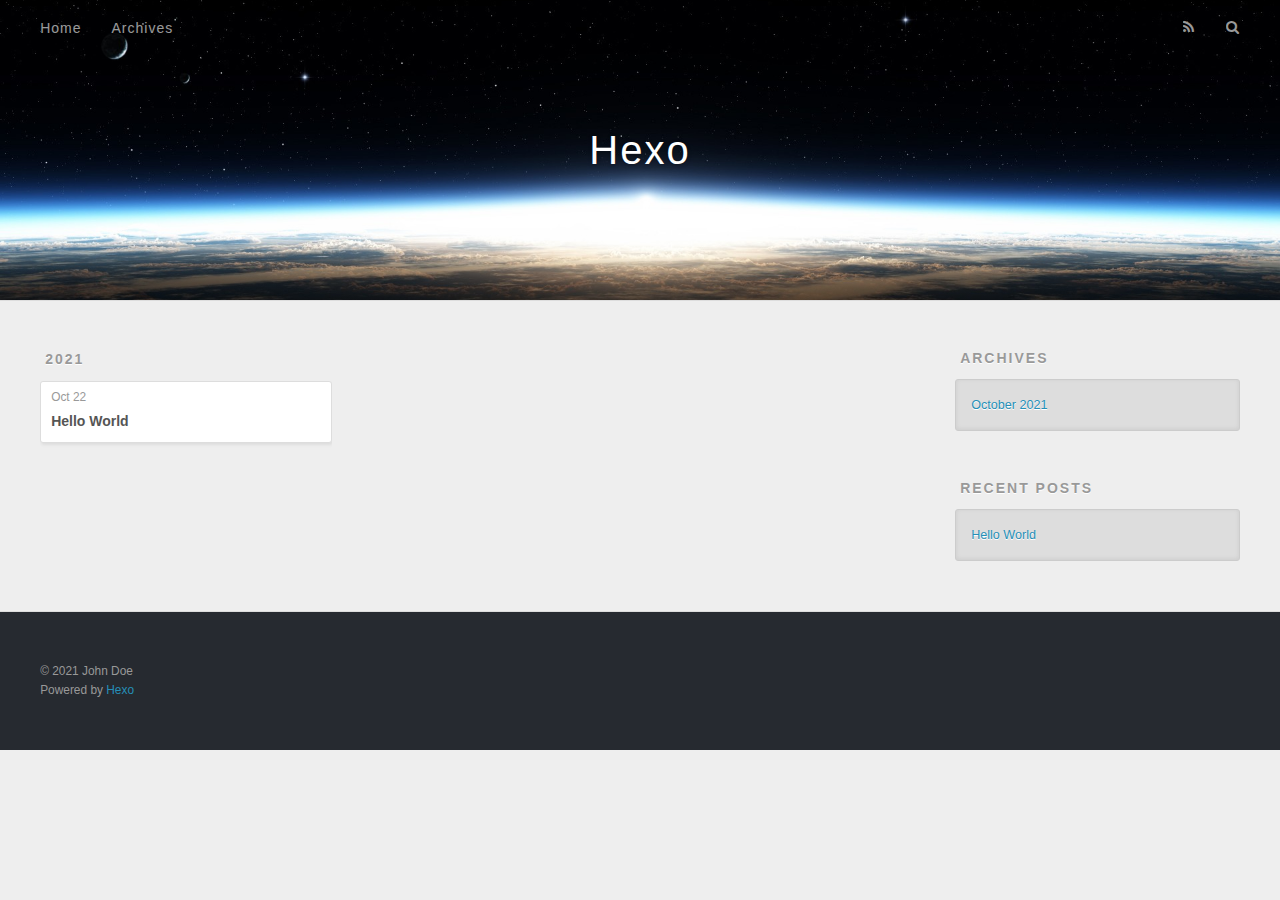
==== archives/index.html @ 3d93e618 "Site updated: 2021-10-22 10:25:36" ====
<!DOCTYPE html>
<html>
<head>
  <meta charset="utf-8">
  

  
  <title>Archives | Hexo</title>
  <meta name="viewport" content="width=device-width, initial-scale=1, maximum-scale=1">
  <meta property="og:type" content="website">
<meta property="og:title" content="Hexo">
<meta property="og:url" content="http://example.com/archives/index.html">
<meta property="og:site_name" content="Hexo">
<meta property="og:locale" content="en_US">
<meta property="article:author" content="John Doe">
<meta name="twitter:card" content="summary">
  
    <link rel="alternate" href="/atom.xml" title="Hexo" type="application/atom+xml">
  
  
    <link rel="icon" href="/favicon.png">
  
  
    <link href="//fonts.googleapis.com/css?family=Source+Code+Pro" rel="stylesheet" type="text/css">
  
  
<link rel="stylesheet" href="/css/style.css">

<meta name="generator" content="Hexo 5.4.0"></head>

<body>
  <div id="container">
    <div id="wrap">
      <header id="header">
  <div id="banner"></div>
  <div id="header-outer" class="outer">
    <div id="header-title" class="inner">
      <h1 id="logo-wrap">
        <a href="/" id="logo">Hexo</a>
      </h1>
      
    </div>
    <div id="header-inner" class="inner">
      <nav id="main-nav">
        <a id="main-nav-toggle" class="nav-icon"></a>
        
          <a class="main-nav-link" href="/">Home</a>
        
          <a class="main-nav-link" href="/archives">Archives</a>
        
      </nav>
      <nav id="sub-nav">
        
          <a id="nav-rss-link" class="nav-icon" href="/atom.xml" title="RSS Feed"></a>
        
        <a id="nav-search-btn" class="nav-icon" title="Search"></a>
      </nav>
      <div id="search-form-wrap">
        <form action="//google.com/search" method="get" accept-charset="UTF-8" class="search-form"><input type="search" name="q" class="search-form-input" placeholder="Search"><button type="submit" class="search-form-submit">&#xF002;</button><input type="hidden" name="sitesearch" value="http://example.com"></form>
      </div>
    </div>
  </div>
</header>
      <div class="outer">
        <section id="main">
  
  
    
    
      
      
      <section class="archives-wrap">
        <div class="archive-year-wrap">
          <a href="/archives/2021" class="archive-year">2021</a>
        </div>
        <div class="archives">
    
    <article class="archive-article archive-type-post">
  <div class="archive-article-inner">
    <header class="archive-article-header">
      <a href="/2021/10/22/hello-world/" class="archive-article-date">
  <time datetime="2021-10-22T01:38:33.579Z" itemprop="datePublished">Oct 22</time>
</a>
      
  
    <h1 itemprop="name">
      <a class="archive-article-title" href="/2021/10/22/hello-world/">Hello World</a>
    </h1>
  

    </header>
  </div>
</article>
  
  
    </div></section>
  


</section>
        
          <aside id="sidebar">
  
    

  
    

  
    
  
    
  <div class="widget-wrap">
    <h3 class="widget-title">Archives</h3>
    <div class="widget">
      <ul class="archive-list"><li class="archive-list-item"><a class="archive-list-link" href="/archives/2021/10/">October 2021</a></li></ul>
    </div>
  </div>


  
    
  <div class="widget-wrap">
    <h3 class="widget-title">Recent Posts</h3>
    <div class="widget">
      <ul>
        
          <li>
            <a href="/2021/10/22/hello-world/">Hello World</a>
          </li>
        
      </ul>
    </div>
  </div>

  
</aside>
        
      </div>
      <footer id="footer">
  
  <div class="outer">
    <div id="footer-info" class="inner">
      &copy; 2021 John Doe<br>
      Powered by <a href="http://hexo.io/" target="_blank">Hexo</a>
    </div>
  </div>
</footer>
    </div>
    <nav id="mobile-nav">
  
    <a href="/" class="mobile-nav-link">Home</a>
  
    <a href="/archives" class="mobile-nav-link">Archives</a>
  
</nav>
    

<script src="//ajax.googleapis.com/ajax/libs/jquery/2.0.3/jquery.min.js"></script>


  
<link rel="stylesheet" href="/fancybox/jquery.fancybox.css">

  
<script src="/fancybox/jquery.fancybox.pack.js"></script>




<script src="/js/script.js"></script>




  </div>
</body>
</html>
---- css/style.css ----
body {
  width: 100%;
}
body:before,
body:after {
  content: "";
  display: table;
}
body:after {
  clear: both;
}
html,
body,
div,
span,
applet,
object,
iframe,
h1,
h2,
h3,
h4,
h5,
h6,
p,
blockquote,
pre,
a,
abbr,
acronym,
address,
big,
cite,
code,
del,
dfn,
em,
img,
ins,
kbd,
q,
s,
samp,
small,
strike,
strong,
sub,
sup,
tt,
var,
dl,
dt,
dd,
ol,
ul,
li,
fieldset,
form,
label,
legend,
table,
caption,
tbody,
tfoot,
thead,
tr,
th,
td {
  margin: 0;
  padding: 0;
  border: 0;
  outline: 0;
  font-weight: inherit;
  font-style: inherit;
  font-family: inherit;
  font-size: 100%;
  vertical-align: baseline;
}
body {
  line-height: 1;
  color: #000;
  background: #fff;
}
ol,
ul {
  list-style: none;
}
table {
  border-collapse: separate;
  border-spacing: 0;
  vertical-align: middle;
}
caption,
th,
td {
  text-align: left;
  font-weight: normal;
  vertical-align: middle;
}
a img {
  border: none;
}
input,
button {
  margin: 0;
  padding: 0;
}
input::-moz-focus-inner,
button::-moz-focus-inner {
  border: 0;
  padding: 0;
}
@font-face {
  font-family: FontAwesome;
  font-style: normal;
  font-weight: normal;
  src: url("fonts/fontawesome-webfont.eot?v=#4.0.3");
  src: url("fonts/fontawesome-webfont.eot?#iefix&v=#4.0.3") format("embedded-opentype"), url("fonts/fontawesome-webfont.woff?v=#4.0.3") format("woff"), url("fonts/fontawesome-webfont.ttf?v=#4.0.3") format("truetype"), url("fonts/fontawesome-webfont.svg#fontawesomeregular?v=#4.0.3") format("svg");
}
html,
body,
#container {
  height: 100%;
}
body {
  background: #eee;
  font: 14px -apple-system, BlinkMacSystemFont, "Segoe UI", "Roboto", "Oxygen", "Ubuntu", "Cantarell", "Fira Sans", "Droid Sans", "Helvetica Neue", sans-serif;
  -webkit-text-size-adjust: 100%;
}
.outer {
  max-width: 1220px;
  margin: 0 auto;
  padding: 0 20px;
}
.outer:before,
.outer:after {
  content: "";
  display: table;
}
.outer:after {
  clear: both;
}
.inner {
  display: inline;
  float: left;
  width: 98.33333333333333%;
  margin: 0 0.833333333333333%;
}
.left,
.alignleft {
  float: left;
}
.right,
.alignright {
  float: right;
}
.clear {
  clear: both;
}
#container {
  position: relative;
}
.mobile-nav-on {
  overflow: hidden;
}
#wrap {
  height: 100%;
  width: 100%;
  position: absolute;
  top: 0;
  left: 0;
  -webkit-transition: 0.2s ease-out;
  -moz-transition: 0.2s ease-out;
  -ms-transition: 0.2s ease-out;
  transition: 0.2s ease-out;
  z-index: 1;
  background: #eee;
}
.mobile-nav-on #wrap {
  left: 280px;
}
@media screen and (min-width: 768px) {
  #main {
    display: inline;
    float: left;
    width: 73.33333333333333%;
    margin: 0 0.833333333333333%;
  }
}
.article-date,
.article-category-link,
.archive-year,
.widget-title {
  text-decoration: none;
  text-transform: uppercase;
  letter-spacing: 2px;
  color: #999;
  margin-bottom: 1em;
  margin-left: 5px;
  line-height: 1em;
  text-shadow: 0 1px #fff;
  font-weight: bold;
}
.article-inner,
.archive-article-inner {
  background: #fff;
  -webkit-box-shadow: 1px 2px 3px #ddd;
  box-shadow: 1px 2px 3px #ddd;
  border: 1px solid #ddd;
  border-radius: 3px;
}
.article-entry h1,
.widget h1 {
  font-size: 2em;
}
.article-entry h2,
.widget h2 {
  font-size: 1.5em;
}
.article-entry h3,
.widget h3 {
  font-size: 1.3em;
}
.article-entry h4,
.widget h4 {
  font-size: 1.2em;
}
.article-entry h5,
.widget h5 {
  font-size: 1em;
}
.article-entry h6,
.widget h6 {
  font-size: 1em;
  color: #999;
}
.article-entry hr,
.widget hr {
  border: 1px dashed #ddd;
}
.article-entry strong,
.widget strong {
  font-weight: bold;
}
.article-entry em,
.widget em,
.article-entry cite,
.widget cite {
  font-style: italic;
}
.article-entry sup,
.widget sup,
.article-entry sub,
.widget sub {
  font-size: 0.75em;
  line-height: 0;
  position: relative;
  vertical-align: baseline;
}
.article-entry sup,
.widget sup {
  top: -0.5em;
}
.article-entry sub,
.widget sub {
  bottom: -0.2em;
}
.article-entry small,
.widget small {
  font-size: 0.85em;
}
.article-entry acronym,
.widget acronym,
.article-entry abbr,
.widget abbr {
  border-bottom: 1px dotted;
}
.article-entry ul,
.widget ul,
.article-entry ol,
.widget ol,
.article-entry dl,
.widget dl {
  margin: 0 20px;
  line-height: 1.6em;
}
.article-entry ul ul,
.widget ul ul,
.article-entry ol ul,
.widget ol ul,
.article-entry ul ol,
.widget ul ol,
.article-entry ol ol,
.widget ol ol {
  margin-top: 0;
  margin-bottom: 0;
}
.article-entry ul,
.widget ul {
  list-style: disc;
}
.article-entry ol,
.widget ol {
  list-style: decimal;
}
.article-entry dt,
.widget dt {
  font-weight: bold;
}
#header {
  height: 300px;
  position: relative;
  border-bottom: 1px solid #ddd;
}
#header:before,
#header:after {
  content: "";
  position: absolute;
  left: 0;
  right: 0;
  height: 40px;
}
#header:before {
  top: 0;
  background: -webkit-linear-gradient(rgba(0,0,0,0.2), transparent);
  background: -moz-linear-gradient(rgba(0,0,0,0.2), transparent);
  background: -ms-linear-gradient(rgba(0,0,0,0.2), transparent);
  background: linear-gradient(rgba(0,0,0,0.2), transparent);
}
#header:after {
  bottom: 0;
  background: -webkit-linear-gradient(transparent, rgba(0,0,0,0.2));
  background: -moz-linear-gradient(transparent, rgba(0,0,0,0.2));
  background: -ms-linear-gradient(transparent, rgba(0,0,0,0.2));
  background: linear-gradient(transparent, rgba(0,0,0,0.2));
}
#header-outer {
  height: 100%;
  position: relative;
}
#header-inner {
  position: relative;
  overflow: hidden;
}
#banner {
  position: absolute;
  top: 0;
  left: 0;
  width: 100%;
  height: 100%;
  background: url("images/banner.jpg") center #000;
  -webkit-background-size: cover;
  -moz-background-size: cover;
  background-size: cover;
  z-index: -1;
}
#header-title {
  text-align: center;
  height: 40px;
  position: absolute;
  top: 50%;
  left: 0;
  margin-top: -20px;
}
#logo,
#subtitle {
  text-decoration: none;
  color: #fff;
  font-weight: 300;
  text-shadow: 0 1px 4px rgba(0,0,0,0.3);
}
#logo {
  font-size: 40px;
  line-height: 40px;
  letter-spacing: 2px;
}
#subtitle {
  font-size: 16px;
  line-height: 16px;
  letter-spacing: 1px;
}
#subtitle-wrap {
  margin-top: 16px;
}
#main-nav {
  float: left;
  margin-left: -15px;
}
.nav-icon,
.main-nav-link {
  float: left;
  color: #fff;
  opacity: 0.6;
  text-decoration: none;
  text-shadow: 0 1px rgba(0,0,0,0.2);
  -webkit-transition: opacity 0.2s;
  -moz-transition: opacity 0.2s;
  -ms-transition: opacity 0.2s;
  transition: opacity 0.2s;
  display: block;
  padding: 20px 15px;
}
.nav-icon:hover,
.main-nav-link:hover {
  opacity: 1;
}
.nav-icon {
  font-family: FontAwesome;
  text-align: center;
  font-size: 14px;
  width: 14px;
  height: 14px;
  padding: 20px 15px;
  position: relative;
  cursor: pointer;
}
.main-nav-link {
  font-weight: 300;
  letter-spacing: 1px;
}
@media screen and (max-width: 479px) {
  .main-nav-link {
    display: none;
  }
}
#main-nav-toggle {
  display: none;
}
#main-nav-toggle:before {
  content: "\f0c9";
}
@media screen and (max-width: 479px) {
  #main-nav-toggle {
    display: block;
  }
}
#sub-nav {
  float: right;
  margin-right: -15px;
}
#nav-rss-link:before {
  content: "\f09e";
}
#nav-search-btn:before {
  content: "\f002";
}
#search-form-wrap {
  position: absolute;
  top: 15px;
  width: 150px;
  height: 30px;
  right: -150px;
  opacity: 0;
  -webkit-transition: 0.2s ease-out;
  -moz-transition: 0.2s ease-out;
  -ms-transition: 0.2s ease-out;
  transition: 0.2s ease-out;
}
#search-form-wrap.on {
  opacity: 1;
  right: 0;
}
@media screen and (max-width: 479px) {
  #search-form-wrap {
    width: 100%;
    right: -100%;
  }
}
.search-form {
  position: absolute;
  top: 0;
  left: 0;
  right: 0;
  background: #fff;
  padding: 5px 15px;
  border-radius: 15px;
  -webkit-box-shadow: 0 0 10px rgba(0,0,0,0.3);
  box-shadow: 0 0 10px rgba(0,0,0,0.3);
}
.search-form-input {
  border: none;
  background: none;
  color: #555;
  width: 100%;
  font: 13px -apple-system, BlinkMacSystemFont, "Segoe UI", "Roboto", "Oxygen", "Ubuntu", "Cantarell", "Fira Sans", "Droid Sans", "Helvetica Neue", sans-serif;
  outline: none;
}
.search-form-input::-webkit-search-results-decoration,
.search-form-input::-webkit-search-cancel-button {
  -webkit-appearance: none;
}
.search-form-submit {
  position: absolute;
  top: 50%;
  right: 10px;
  margin-top: -7px;
  font: 13px FontAwesome;
  border: none;
  background: none;
  color: #bbb;
  cursor: pointer;
}
.search-form-submit:hover,
.search-form-submit:focus {
  color: #777;
}
.article {
  margin: 50px 0;
}
.article-inner {
  overflow: hidden;
}
.article-meta:before,
.article-meta:after {
  content: "";
  display: table;
}
.article-meta:after {
  clear: both;
}
.article-date {
  float: left;
}
.article-category {
  float: left;
  line-height: 1em;
  color: #ccc;
  text-shadow: 0 1px #fff;
  margin-left: 8px;
}
.article-category:before {
  content: "\2022";
}
.article-category-link {
  margin: 0 12px 1em;
}
.article-header {
  padding: 20px 20px 0;
}
.article-title {
  text-decoration: none;
  font-size: 2em;
  font-weight: bold;
  color: #555;
  line-height: 1.1em;
  -webkit-transition: color 0.2s;
  -moz-transition: color 0.2s;
  -ms-transition: color 0.2s;
  transition: color 0.2s;
}
a.article-title:hover {
  color: #258fb8;
}
.article-entry {
  color: #555;
  padding: 0 20px;
}
.article-entry:before,
.article-entry:after {
  content: "";
  display: table;
}
.article-entry:after {
  clear: both;
}
.article-entry p,
.article-entry table {
  line-height: 1.6em;
  margin: 1.6em 0;
}
.article-entry h1,
.article-entry h2,
.article-entry h3,
.article-entry h4,
.article-entry h5,
.article-entry h6 {
  font-weight: bold;
}
.article-entry h1,
.article-entry h2,
.article-entry h3,
.article-entry h4,
.article-entry h5,
.article-entry h6 {
  line-height: 1.1em;
  margin: 1.1em 0;
}
.article-entry a {
  color: #258fb8;
  text-decoration: none;
}
.article-entry a:hover {
  text-decoration: underline;
}
.article-entry ul,
.article-entry ol,
.article-entry dl {
  margin-top: 1.6em;
  margin-bottom: 1.6em;
}
.article-entry img,
.article-entry video {
  max-width: 100%;
  height: auto;
  display: block;
  margin: auto;
}
.article-entry iframe {
  border: none;
}
.article-entry table {
  width: 100%;
  border-collapse: collapse;
  border-spacing: 0;
}
.article-entry th {
  font-weight: bold;
  border-bottom: 3px solid #ddd;
  padding-bottom: 0.5em;
}
.article-entry td {
  border-bottom: 1px solid #ddd;
  padding: 10px 0;
}
.article-entry blockquote {
  font-family: Georgia, "Times New Roman", serif;
  font-size: 1.4em;
  margin: 1.6em 20px;
  text-align: center;
}
.article-entry blockquote footer {
  font-size: 14px;
  margin: 1.6em 0;
  font-family: -apple-system, BlinkMacSystemFont, "Segoe UI", "Roboto", "Oxygen", "Ubuntu", "Cantarell", "Fira Sans", "Droid Sans", "Helvetica Neue", sans-serif;
}
.article-entry blockquote footer cite:before {
  content: "—";
  padding: 0 0.5em;
}
.article-entry .pullquote {
  text-align: left;
  width: 45%;
  margin: 0;
}
.article-entry .pullquote.left {
  margin-left: 0.5em;
  margin-right: 1em;
}
.article-entry .pullquote.right {
  margin-right: 0.5em;
  margin-left: 1em;
}
.article-entry .caption {
  color: #999;
  display: block;
  font-size: 0.9em;
  margin-top: 0.5em;
  position: relative;
  text-align: center;
}
.article-entry .video-container {
  position: relative;
  padding-top: 56.25%;
  height: 0;
  overflow: hidden;
}
.article-entry .video-container iframe,
.article-entry .video-container object,
.article-entry .video-container embed {
  position: absolute;
  top: 0;
  left: 0;
  width: 100%;
  height: 100%;
  margin-top: 0;
}
.article-more-link a {
  display: inline-block;
  line-height: 1em;
  padding: 6px 15px;
  border-radius: 15px;
  background: #eee;
  color: #999;
  text-shadow: 0 1px #fff;
  text-decoration: none;
}
.article-more-link a:hover {
  background: #258fb8;
  color: #fff;
  text-decoration: none;
  text-shadow: 0 1px #1e7293;
}
.article-footer {
  font-size: 0.85em;
  line-height: 1.6em;
  border-top: 1px solid #ddd;
  padding-top: 1.6em;
  margin: 0 20px 20px;
}
.article-footer:before,
.article-footer:after {
  content: "";
  display: table;
}
.article-footer:after {
  clear: both;
}
.article-footer a {
  color: #999;
  text-decoration: none;
}
.article-footer a:hover {
  color: #555;
}
.article-tag-list-item {
  float: left;
  margin-right: 10px;
}
.article-tag-list-link:before {
  content: "#";
}
.article-comment-link {
  float: right;
}
.article-comment-link:before {
  content: "\f075";
  font-family: FontAwesome;
  padding-right: 8px;
}
.article-share-link {
  cursor: pointer;
  float: right;
  margin-left: 20px;
}
.article-share-link:before {
  content: "\f064";
  font-family: FontAwesome;
  padding-right: 6px;
}
#article-nav {
  position: relative;
}
#article-nav:before,
#article-nav:after {
  content: "";
  display: table;
}
#article-nav:after {
  clear: both;
}
@media screen and (min-width: 768px) {
  #article-nav {
    margin: 50px 0;
  }
  #article-nav:before {
    width: 8px;
    height: 8px;
    position: absolute;
    top: 50%;
    left: 50%;
    margin-top: -4px;
    margin-left: -4px;
    content: "";
    border-radius: 50%;
    background: #ddd;
    -webkit-box-shadow: 0 1px 2px #fff;
    box-shadow: 0 1px 2px #fff;
  }
}
.article-nav-link-wrap {
  text-decoration: none;
  text-shadow: 0 1px #fff;
  color: #999;
  -webkit-box-sizing: border-box;
  -moz-box-sizing: border-box;
  box-sizing: border-box;
  margin-top: 50px;
  text-align: center;
  display: block;
}
.article-nav-link-wrap:hover {
  color: #555;
}
@media screen and (min-width: 768px) {
  .article-nav-link-wrap {
    width: 50%;
    margin-top: 0;
  }
}
@media screen and (min-width: 768px) {
  #article-nav-newer {
    float: left;
    text-align: right;
    padding-right: 20px;
  }
}
@media screen and (min-width: 768px) {
  #article-nav-older {
    float: right;
    text-align: left;
    padding-left: 20px;
  }
}
.article-nav-caption {
  text-transform: uppercase;
  letter-spacing: 2px;
  color: #ddd;
  line-height: 1em;
  font-weight: bold;
}
#article-nav-newer .article-nav-caption {
  margin-right: -2px;
}
.article-nav-title {
  font-size: 0.85em;
  line-height: 1.6em;
  margin-top: 0.5em;
}
.article-share-box {
  position: absolute;
  display: none;
  background: #fff;
  -webkit-box-shadow: 1px 2px 10px rgba(0,0,0,0.2);
  box-shadow: 1px 2px 10px rgba(0,0,0,0.2);
  border-radius: 3px;
  margin-left: -145px;
  overflow: hidden;
  z-index: 1;
}
.article-share-box.on {
  display: block;
}
.article-share-input {
  width: 100%;
  background: none;
  -webkit-box-sizing: border-box;
  -moz-box-sizing: border-box;
  box-sizing: border-box;
  font: 14px -apple-system, BlinkMacSystemFont, "Segoe UI", "Roboto", "Oxygen", "Ubuntu", "Cantarell", "Fira Sans", "Droid Sans", "Helvetica Neue", sans-serif;
  padding: 0 15px;
  color: #555;
  outline: none;
  border: 1px solid #ddd;
  border-radius: 3px 3px 0 0;
  height: 36px;
  line-height: 36px;
}
.article-share-links {
  background: #eee;
}
.article-share-links:before,
.article-share-links:after {
  content: "";
  display: table;
}
.article-share-links:after {
  clear: both;
}
.article-share-twitter,
.article-share-facebook,
.article-share-pinterest,
.article-share-google {
  width: 50px;
  height: 36px;
  display: block;
  float: left;
  position: relative;
  color: #999;
  text-shadow: 0 1px #fff;
}
.article-share-twitter:before,
.article-share-facebook:before,
.article-share-pinterest:before,
.article-share-google:before {
  font-size: 20px;
  font-family: FontAwesome;
  width: 20px;
  height: 20px;
  position: absolute;
  top: 50%;
  left: 50%;
  margin-top: -10px;
  margin-left: -10px;
  text-align: center;
}
.article-share-twitter:hover,
.article-share-facebook:hover,
.article-share-pinterest:hover,
.article-share-google:hover {
  color: #fff;
}
.article-share-twitter:before {
  content: "\f099";
}
.article-share-twitter:hover {
  background: #00aced;
  text-shadow: 0 1px #008abe;
}
.article-share-facebook:before {
  content: "\f09a";
}
.article-share-facebook:hover {
  background: #3b5998;
  text-shadow: 0 1px #2f477a;
}
.article-share-pinterest:before {
  content: "\f0d2";
}
.article-share-pinterest:hover {
  background: #cb2027;
  text-shadow: 0 1px #a21a1f;
}
.article-share-google:before {
  content: "\f0d5";
}
.article-share-google:hover {
  background: #dd4b39;
  text-shadow: 0 1px #be3221;
}
.article-gallery {
  background: #000;
  position: relative;
}
.article-gallery-photos {
  position: relative;
  overflow: hidden;
}
.article-gallery-img {
  display: none;
  max-width: 100%;
}
.article-gallery-img:first-child {
  display: block;
}
.article-gallery-img.loaded {
  position: absolute;
  display: block;
}
.article-gallery-img img {
  display: block;
  max-width: 100%;
  margin: 0 auto;
}
#comments {
  background: #fff;
  -webkit-box-shadow: 1px 2px 3px #ddd;
  box-shadow: 1px 2px 3px #ddd;
  padding: 20px;
  border: 1px solid #ddd;
  border-radius: 3px;
  margin: 50px 0;
}
#comments a {
  color: #258fb8;
}
.archives-wrap {
  margin: 50px 0;
}
.archives:before,
.archives:after {
  content: "";
  display: table;
}
.archives:after {
  clear: both;
}
.archive-year-wrap {
  margin-bottom: 1em;
}
.archives {
  -webkit-column-gap: 10px;
  -moz-column-gap: 10px;
  column-gap: 10px;
}
@media screen and (min-width: 480px) and (max-width: 767px) {
  .archives {
    -webkit-column-count: 2;
    -moz-column-count: 2;
    column-count: 2;
  }
}
@media screen and (min-width: 768px) {
  .archives {
    -webkit-column-count: 3;
    -moz-column-count: 3;
    column-count: 3;
  }
}
.archive-article {
  -webkit-column-break-inside: avoid;
  page-break-inside: avoid;
  overflow: hidden;
  break-inside: avoid-column;
}
.archive-article-inner {
  padding: 10px;
  margin-bottom: 15px;
}
.archive-article-title {
  text-decoration: none;
  font-weight: bold;
  color: #555;
  -webkit-transition: color 0.2s;
  -moz-transition: color 0.2s;
  -ms-transition: color 0.2s;
  transition: color 0.2s;
  line-height: 1.6em;
}
.archive-article-title:hover {
  color: #258fb8;
}
.archive-article-footer {
  margin-top: 1em;
}
.archive-article-date {
  color: #999;
  text-decoration: none;
  font-size: 0.85em;
  line-height: 1em;
  margin-bottom: 0.5em;
  display: block;
}
#page-nav {
  margin: 50px auto;
  background: #fff;
  -webkit-box-shadow: 1px 2px 3px #ddd;
  box-shadow: 1px 2px 3px #ddd;
  border: 1px solid #ddd;
  border-radius: 3px;
  text-align: center;
  color: #999;
  overflow: hidden;
}
#page-nav:before,
#page-nav:after {
  content: "";
  display: table;
}
#page-nav:after {
  clear: both;
}
#page-nav a,
#page-nav span {
  padding: 10px 20px;
  line-height: 1;
  height: 2ex;
}
#page-nav a {
  color: #999;
  text-decoration: none;
}
#page-nav a:hover {
  background: #999;
  color: #fff;
}
#page-nav .prev {
  float: left;
}
#page-nav .next {
  float: right;
}
#page-nav .page-number {
  display: inline-block;
}
@media screen and (max-width: 479px) {
  #page-nav .page-number {
    display: none;
  }
}
#page-nav .current {
  color: #555;
  font-weight: bold;
}
#page-nav .space {
  color: #ddd;
}
#footer {
  background: #262a30;
  padding: 50px 0;
  border-top: 1px solid #ddd;
  color: #999;
}
#footer a {
  color: #258fb8;
  text-decoration: none;
}
#footer a:hover {
  text-decoration: underline;
}
#footer-info {
  line-height: 1.6em;
  font-size: 0.85em;
}
.article-entry pre,
.article-entry .highlight {
  background: #2d2d2d;
  margin: 0 -20px;
  padding: 15px 20px;
  border-style: solid;
  border-color: #ddd;
  border-width: 1px 0;
  overflow: auto;
  color: #ccc;
  line-height: 22.400000000000002px;
}
.article-entry .highlight .gutter pre,
.article-entry .gist .gist-file .gist-data .line-numbers {
  color: #666;
  font-size: 0.85em;
}
.article-entry pre,
.article-entry code {
  font-family: "Source Code Pro", Consolas, Monaco, Menlo, Consolas, monospace;
}
.article-entry code {
  background: #eee;
  text-shadow: 0 1px #fff;
  padding: 0 0.3em;
}
.article-entry pre code {
  background: none;
  text-shadow: none;
  padding: 0;
}
.article-entry .highlight pre {
  border: none;
  margin: 0;
  padding: 0;
}
.article-entry .highlight table {
  margin: 0;
  width: auto;
}
.article-entry .highlight td {
  border: none;
  padding: 0;
}
.article-entry .highlight figcaption {
  font-size: 0.85em;
  color: #999;
  line-height: 1em;
  margin-bottom: 1em;
}
.article-entry .highlight figcaption:before,
.article-entry .highlight figcaption:after {
  content: "";
  display: table;
}
.article-entry .highlight figcaption:after {
  clear: both;
}
.article-entry .highlight figcaption a {
  float: right;
}
.article-entry .highlight .gutter pre {
  text-align: right;
  padding-right: 20px;
}
.article-entry .highlight .line {
  height: 22.400000000000002px;
}
.article-entry .highlight .line.marked {
  background: #515151;
}
.article-entry .gist {
  margin: 0 -20px;
  border-style: solid;
  border-color: #ddd;
  border-width: 1px 0;
  background: #2d2d2d;
  padding: 15px 20px 15px 0;
}
.article-entry .gist .gist-file {
  border: none;
  font-family: "Source Code Pro", Consolas, Monaco, Menlo, Consolas, monospace;
  margin: 0;
}
.article-entry .gist .gist-file .gist-data {
  background: none;
  border: none;
}
.article-entry .gist .gist-file .gist-data .line-numbers {
  background: none;
  border: none;
  padding: 0 20px 0 0;
}
.article-entry .gist .gist-file .gist-data .line-data {
  padding: 0 !important;
}
.article-entry .gist .gist-file .highlight {
  margin: 0;
  padding: 0;
  border: none;
}
.article-entry .gist .gist-file .gist-meta {
  background: #2d2d2d;
  color: #999;
  font: 0.85em -apple-system, BlinkMacSystemFont, "Segoe UI", "Roboto", "Oxygen", "Ubuntu", "Cantarell", "Fira Sans", "Droid Sans", "Helvetica Neue", sans-serif;
  text-shadow: 0 0;
  padding: 0;
  margin-top: 1em;
  margin-left: 20px;
}
.article-entry .gist .gist-file .gist-meta a {
  color: #258fb8;
  font-weight: normal;
}
.article-entry .gist .gist-file .gist-meta a:hover {
  text-decoration: underline;
}
pre .comment,
pre .title {
  color: #999;
}
pre .variable,
pre .attribute,
pre .tag,
pre .regexp,
pre .ruby .constant,
pre .xml .tag .title,
pre .xml .pi,
pre .xml .doctype,
pre .html .doctype,
pre .css .id,
pre .css .class,
pre .css .pseudo {
  color: #f2777a;
}
pre .number,
pre .preprocessor,
pre .built_in,
pre .literal,
pre .params,
pre .constant {
  color: #f99157;
}
pre .class,
pre .ruby .class .title,
pre .css .rules .attribute {
  color: #9c9;
}
pre .string,
pre .value,
pre .inheritance,
pre .header,
pre .ruby .symbol,
pre .xml .cdata {
  color: #9c9;
}
pre .css .hexcolor {
  color: #6cc;
}
pre .function,
pre .python .decorator,
pre .python .title,
pre .ruby .function .title,
pre .ruby .title .keyword,
pre .perl .sub,
pre .javascript .title,
pre .coffeescript .title {
  color: #69c;
}
pre .keyword,
pre .javascript .function {
  color: #c9c;
}
@media screen and (max-width: 479px) {
  #mobile-nav {
    position: absolute;
    top: 0;
    left: 0;
    width: 280px;
    height: 100%;
    background: #191919;
    border-right: 1px solid #fff;
  }
}
@media screen and (max-width: 479px) {
  .mobile-nav-link {
    display: block;
    color: #999;
    text-decoration: none;
    padding: 15px 20px;
    font-weight: bold;
  }
  .mobile-nav-link:hover {
    color: #fff;
  }
}
@media screen and (min-width: 768px) {
  #sidebar {
    display: inline;
    float: left;
    width: 23.333333333333332%;
    margin: 0 0.833333333333333%;
  }
}
.widget-wrap {
  margin: 50px 0;
}
.widget {
  color: #777;
  text-shadow: 0 1px #fff;
  background: #ddd;
  -webkit-box-shadow: 0 -1px 4px #ccc inset;
  box-shadow: 0 -1px 4px #ccc inset;
  border: 1px solid #ccc;
  padding: 15px;
  border-radius: 3px;
}
.widget a {
  color: #258fb8;
  text-decoration: none;
}
.widget a:hover {
  text-decoration: underline;
}
.widget ul ul,
.widget ol ul,
.widget dl ul,
.widget ul ol,
.widget ol ol,
.widget dl ol,
.widget ul dl,
.widget ol dl,
.widget dl dl {
  margin-left: 15px;
  list-style: disc;
}
.widget {
  line-height: 1.6em;
  word-wrap: break-word;
  font-size: 0.9em;
}
.widget ul,
.widget ol {
  list-style: none;
  margin: 0;
}
.widget ul ul,
.widget ol ul,
.widget ul ol,
.widget ol ol {
  margin: 0 20px;
}
.widget ul ul,
.widget ol ul {
  list-style: disc;
}
.widget ul ol,
.widget ol ol {
  list-style: decimal;
}
.category-list-count,
.tag-list-count,
.archive-list-count {
  padding-left: 5px;
  color: #999;
  font-size: 0.85em;
}
.category-list-count:before,
.tag-list-count:before,
.archive-list-count:before {
  content: "(";
}
.category-list-count:after,
.tag-list-count:after,
.archive-list-count:after {
  content: ")";
}
.tagcloud a {
  margin-right: 5px;
  display: inline-block;
}
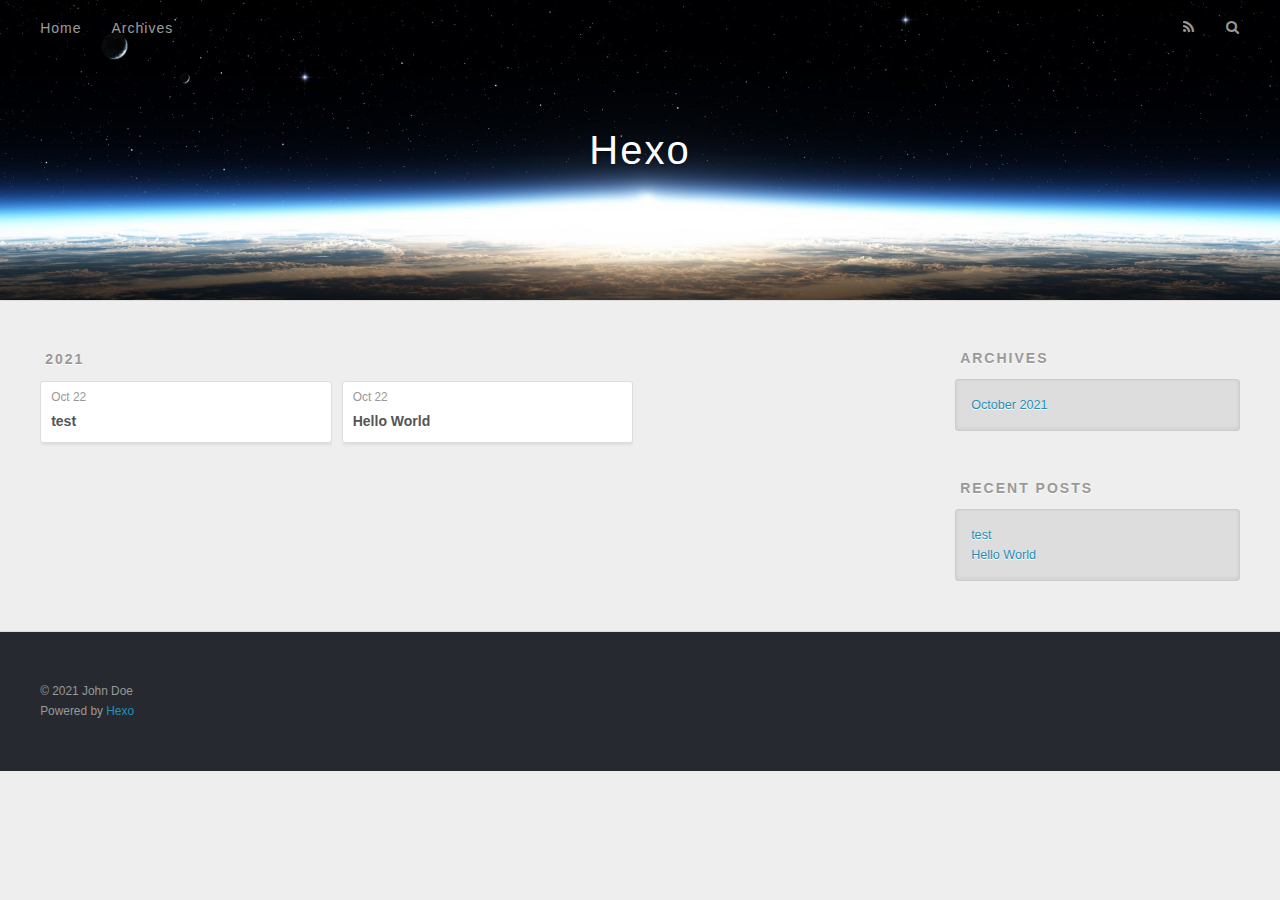
==== commit e2a08441: "Site updated: 2021-10-22 17:27:27" ====
--- a/archives/index.html
+++ b/archives/index.html
@@ -78,8 +78,27 @@
     <article class="archive-article archive-type-post">
   <div class="archive-article-inner">
     <header class="archive-article-header">
+      <a href="/2021/10/22/test/" class="archive-article-date">
+  <time datetime="2021-10-22T09:19:35.000Z" itemprop="datePublished">Oct 22</time>
+</a>
+      
+  
+    <h1 itemprop="name">
+      <a class="archive-article-title" href="/2021/10/22/test/">test</a>
+    </h1>
+  
+
+    </header>
+  </div>
+</article>
+  
+    
+    
+    <article class="archive-article archive-type-post">
+  <div class="archive-article-inner">
+    <header class="archive-article-header">
       <a href="/2021/10/22/hello-world/" class="archive-article-date">
-  <time datetime="2021-10-22T01:38:33.579Z" itemprop="datePublished">Oct 22</time>
+  <time datetime="2021-10-22T09:16:40.769Z" itemprop="datePublished">Oct 22</time>
 </a>
       
   
@@ -126,6 +145,10 @@
       <ul>
         
           <li>
+            <a href="/2021/10/22/test/">test</a>
+          </li>
+        
+          <li>
             <a href="/2021/10/22/hello-world/">Hello World</a>
           </li>
         
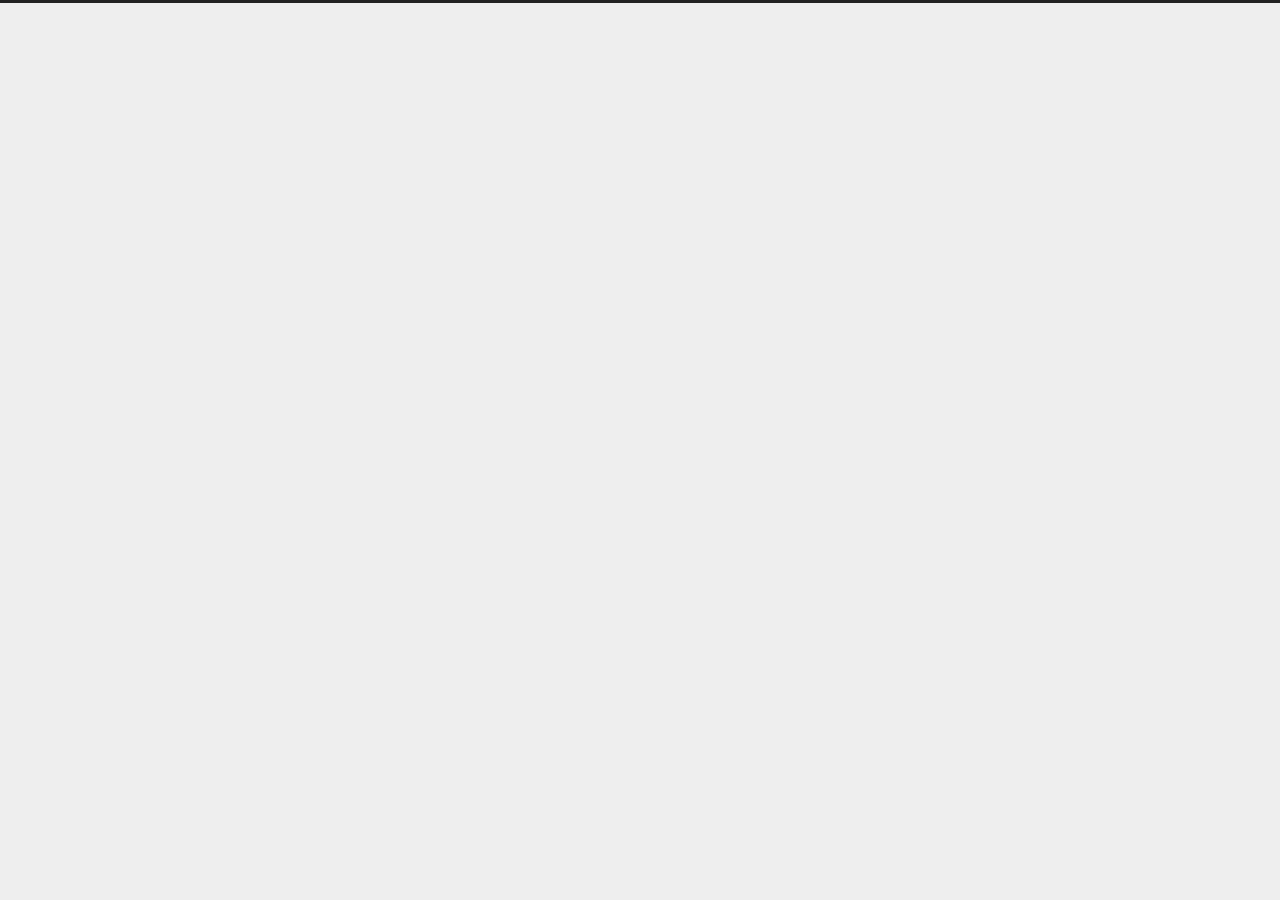
==== commit 0b141dfa: "Site updated: 2021-10-22 20:50:10" ====
--- a/archives/index.html
+++ b/archives/index.html
@@ -1,201 +1,260 @@
 <!DOCTYPE html>
-<html>
+<html lang="en">
 <head>
-  <meta charset="utf-8">
-  
-
-  
-  <title>Archives | Hexo</title>
-  <meta name="viewport" content="width=device-width, initial-scale=1, maximum-scale=1">
-  <meta property="og:type" content="website">
+  <meta charset="UTF-8">
+<meta name="viewport" content="width=device-width">
+<meta name="theme-color" content="#222">
+<meta name="generator" content="Hexo 5.4.0">
+
+
+  <link rel="apple-touch-icon" sizes="180x180" href="/images/apple-touch-icon-next.png">
+  <link rel="icon" type="image/png" sizes="32x32" href="/images/favicon-32x32-next.png">
+  <link rel="icon" type="image/png" sizes="16x16" href="/images/favicon-16x16-next.png">
+  <link rel="mask-icon" href="/images/logo.svg" color="#222">
+
+<link rel="stylesheet" href="/css/main.css">
+
+
+
+<link rel="stylesheet" href="https://cdn.jsdelivr.net/npm/@fortawesome/fontawesome-free@5.15.4/css/all.min.css" integrity="sha256-mUZM63G8m73Mcidfrv5E+Y61y7a12O5mW4ezU3bxqW4=" crossorigin="anonymous">
+  <link rel="stylesheet" href="https://cdn.jsdelivr.net/npm/animate.css@3.1.1/animate.min.css" integrity="sha256-PR7ttpcvz8qrF57fur/yAx1qXMFJeJFiA6pSzWi0OIE=" crossorigin="anonymous">
+
+<script class="next-config" data-name="main" type="application/json">{"hostname":"example.com","root":"/","images":"/images","scheme":"Gemini","version":"8.7.1","exturl":false,"sidebar":{"position":"left","display":"post","padding":18,"offset":12},"copycode":false,"bookmark":{"enable":false,"color":"#222","save":"auto"},"mediumzoom":false,"lazyload":false,"pangu":false,"comments":{"style":"tabs","active":null,"storage":true,"lazyload":false,"nav":null},"stickytabs":false,"motion":{"enable":true,"async":false,"transition":{"post_block":"fadeIn","post_header":"fadeInDown","post_body":"fadeInDown","coll_header":"fadeInLeft","sidebar":"fadeInUp"}},"prism":false,"i18n":{"placeholder":"Searching...","empty":"We didn't find any results for the search: ${query}","hits_time":"${hits} results found in ${time} ms","hits":"${hits} results found"}}</script><script src="/js/config.js"></script>
+<meta property="og:type" content="website">
 <meta property="og:title" content="Hexo">
 <meta property="og:url" content="http://example.com/archives/index.html">
 <meta property="og:site_name" content="Hexo">
 <meta property="og:locale" content="en_US">
 <meta property="article:author" content="John Doe">
 <meta name="twitter:card" content="summary">
-  
-    <link rel="alternate" href="/atom.xml" title="Hexo" type="application/atom+xml">
-  
-  
-    <link rel="icon" href="/favicon.png">
-  
-  
-    <link href="//fonts.googleapis.com/css?family=Source+Code+Pro" rel="stylesheet" type="text/css">
-  
-  
-<link rel="stylesheet" href="/css/style.css">
-
-<meta name="generator" content="Hexo 5.4.0"></head>
-
-<body>
-  <div id="container">
-    <div id="wrap">
-      <header id="header">
-  <div id="banner"></div>
-  <div id="header-outer" class="outer">
-    <div id="header-title" class="inner">
-      <h1 id="logo-wrap">
-        <a href="/" id="logo">Hexo</a>
-      </h1>
+
+
+<link rel="canonical" href="http://example.com/archives/">
+
+
+
+<script class="next-config" data-name="page" type="application/json">{"sidebar":"","isHome":false,"isPost":false,"lang":"en","comments":"","permalink":"","path":"archives/index.html","title":""}</script>
+
+<script class="next-config" data-name="calendar" type="application/json">""</script>
+<title>Archive | Hexo</title>
+  
+
+
+
+
+  <noscript>
+    <link rel="stylesheet" href="/css/noscript.css">
+  </noscript>
+</head>
+
+<body itemscope itemtype="http://schema.org/WebPage" class="use-motion">
+  <div class="headband"></div>
+
+  <main class="main">
+    <header class="header" itemscope itemtype="http://schema.org/WPHeader">
+      <div class="header-inner"><div class="site-brand-container">
+  <div class="site-nav-toggle">
+    <div class="toggle" aria-label="Toggle navigation bar" role="button">
+        <span class="toggle-line"></span>
+        <span class="toggle-line"></span>
+        <span class="toggle-line"></span>
+    </div>
+  </div>
+
+  <div class="site-meta">
+
+    <a href="/" class="brand" rel="start">
+      <i class="logo-line"></i>
+      <h1 class="site-title">Hexo</h1>
+      <i class="logo-line"></i>
+    </a>
+  </div>
+
+  <div class="site-nav-right">
+    <div class="toggle popup-trigger">
+    </div>
+  </div>
+</div>
+
+
+
+<nav class="site-nav">
+  <ul class="main-menu menu">
+        <li class="menu-item menu-item-home"><a href="/" rel="section"><i class="fa fa-home fa-fw"></i>Home</a></li>
+        <li class="menu-item menu-item-about"><a href="/about/" rel="section"><i class="fa fa-user fa-fw"></i>About</a></li>
+        <li class="menu-item menu-item-tags"><a href="/tags/" rel="section"><i class="fa fa-tags fa-fw"></i>Tags</a></li>
+        <li class="menu-item menu-item-categories"><a href="/categories/" rel="section"><i class="fa fa-th fa-fw"></i>Categories</a></li>
+        <li class="menu-item menu-item-archives"><a href="/archives/" rel="section"><i class="fa fa-archive fa-fw"></i>Archives</a></li>
+  </ul>
+</nav>
+
+
+
+
+</div>
+        
+  
+  <div class="toggle sidebar-toggle" role="button">
+    <span class="toggle-line"></span>
+    <span class="toggle-line"></span>
+    <span class="toggle-line"></span>
+  </div>
+
+  <aside class="sidebar">
+
+    <div class="sidebar-inner sidebar-overview-active">
+      <ul class="sidebar-nav">
+        <li class="sidebar-nav-toc">
+          Table of Contents
+        </li>
+        <li class="sidebar-nav-overview">
+          Overview
+        </li>
+      </ul>
+
+      <div class="sidebar-panel-container">
+        <!--noindex-->
+        <div class="post-toc-wrap sidebar-panel">
+        </div>
+        <!--/noindex-->
+
+        <div class="site-overview-wrap sidebar-panel">
+          <div class="site-author site-overview-item animated" itemprop="author" itemscope itemtype="http://schema.org/Person">
+  <p class="site-author-name" itemprop="name">John Doe</p>
+  <div class="site-description" itemprop="description"></div>
+</div>
+<div class="site-state-wrap site-overview-item animated">
+  <nav class="site-state">
+      <div class="site-state-item site-state-posts">
+        <a href="/archives/">
+          <span class="site-state-item-count">2</span>
+          <span class="site-state-item-name">posts</span>
+        </a>
+      </div>
+  </nav>
+</div>
+
+
+
+        </div>
+      </div>
+    </div>
+  </aside>
+  <div class="sidebar-dimmer"></div>
+
+
+    </header>
+
+    
+  <div class="back-to-top" role="button" aria-label="Back to top">
+    <i class="fa fa-arrow-up"></i>
+    <span>0%</span>
+  </div>
+
+<noscript>
+  <div class="noscript-warning">Theme NexT works best with JavaScript enabled</div>
+</noscript>
+
+
+    <div class="main-inner archive posts-collapse">
+
+
+  
+  
+  
+  <div class="post-block">
+    <div class="post-content">
+      <div class="collection-title">
+        <span class="collection-header">Um..! 2 posts in total. Keep on posting.</span>
+      </div>
+
       
-    </div>
-    <div id="header-inner" class="inner">
-      <nav id="main-nav">
-        <a id="main-nav-toggle" class="nav-icon"></a>
-        
-          <a class="main-nav-link" href="/">Home</a>
-        
-          <a class="main-nav-link" href="/archives">Archives</a>
-        
-      </nav>
-      <nav id="sub-nav">
-        
-          <a id="nav-rss-link" class="nav-icon" href="/atom.xml" title="RSS Feed"></a>
-        
-        <a id="nav-search-btn" class="nav-icon" title="Search"></a>
-      </nav>
-      <div id="search-form-wrap">
-        <form action="//google.com/search" method="get" accept-charset="UTF-8" class="search-form"><input type="search" name="q" class="search-form-input" placeholder="Search"><button type="submit" class="search-form-submit">&#xF002;</button><input type="hidden" name="sitesearch" value="http://example.com"></form>
-      </div>
-    </div>
-  </div>
-</header>
-      <div class="outer">
-        <section id="main">
-  
-  
-    
-    
+    <div class="collection-year">
+      <span class="collection-header">2021</span>
+    </div>
+
+  <article itemscope itemtype="http://schema.org/Article">
+    <header class="post-header">
+      <div class="post-meta-container">
+        <time itemprop="dateCreated"
+              datetime="2021-10-22T17:19:35+08:00"
+              content="2021-10-22">
+          10-22
+        </time>
+      </div>
+
+      <div class="post-title">
+          <a class="post-title-link" href="/2021/10/22/test/" itemprop="url">
+            <span itemprop="name">test</span>
+          </a>
+      </div>
+
       
+    </header>
+  </article>
+
+  <article itemscope itemtype="http://schema.org/Article">
+    <header class="post-header">
+      <div class="post-meta-container">
+        <time itemprop="dateCreated"
+              datetime="2021-10-22T17:16:40+08:00"
+              content="2021-10-22">
+          10-22
+        </time>
+      </div>
+
+      <div class="post-title">
+          <a class="post-title-link" href="/2021/10/22/hello-world/" itemprop="url">
+            <span itemprop="name">Hello World</span>
+          </a>
+      </div>
+
       
-      <section class="archives-wrap">
-        <div class="archive-year-wrap">
-          <a href="/archives/2021" class="archive-year">2021</a>
-        </div>
-        <div class="archives">
-    
-    <article class="archive-article archive-type-post">
-  <div class="archive-article-inner">
-    <header class="archive-article-header">
-      <a href="/2021/10/22/test/" class="archive-article-date">
-  <time datetime="2021-10-22T09:19:35.000Z" itemprop="datePublished">Oct 22</time>
-</a>
-      
-  
-    <h1 itemprop="name">
-      <a class="archive-article-title" href="/2021/10/22/test/">test</a>
-    </h1>
-  
-
     </header>
-  </div>
-</article>
-  
-    
-    
-    <article class="archive-article archive-type-post">
-  <div class="archive-article-inner">
-    <header class="archive-article-header">
-      <a href="/2021/10/22/hello-world/" class="archive-article-date">
-  <time datetime="2021-10-22T09:16:40.769Z" itemprop="datePublished">Oct 22</time>
-</a>
-      
-  
-    <h1 itemprop="name">
-      <a class="archive-article-title" href="/2021/10/22/hello-world/">Hello World</a>
-    </h1>
-  
-
-    </header>
-  </div>
-</article>
-  
-  
-    </div></section>
-  
-
-
-</section>
-        
-          <aside id="sidebar">
-  
-    
-
-  
-    
-
-  
-    
-  
-    
-  <div class="widget-wrap">
-    <h3 class="widget-title">Archives</h3>
-    <div class="widget">
-      <ul class="archive-list"><li class="archive-list-item"><a class="archive-list-link" href="/archives/2021/10/">October 2021</a></li></ul>
-    </div>
-  </div>
-
-
-  
-    
-  <div class="widget-wrap">
-    <h3 class="widget-title">Recent Posts</h3>
-    <div class="widget">
-      <ul>
-        
-          <li>
-            <a href="/2021/10/22/test/">test</a>
-          </li>
-        
-          <li>
-            <a href="/2021/10/22/hello-world/">Hello World</a>
-          </li>
-        
-      </ul>
-    </div>
-  </div>
-
-  
-</aside>
-        
-      </div>
-      <footer id="footer">
-  
-  <div class="outer">
-    <div id="footer-info" class="inner">
-      &copy; 2021 John Doe<br>
-      Powered by <a href="http://hexo.io/" target="_blank">Hexo</a>
-    </div>
-  </div>
-</footer>
-    </div>
-    <nav id="mobile-nav">
-  
-    <a href="/" class="mobile-nav-link">Home</a>
-  
-    <a href="/archives" class="mobile-nav-link">Archives</a>
-  
-</nav>
-    
-
-<script src="//ajax.googleapis.com/ajax/libs/jquery/2.0.3/jquery.min.js"></script>
-
-
-  
-<link rel="stylesheet" href="/fancybox/jquery.fancybox.css">
-
-  
-<script src="/fancybox/jquery.fancybox.pack.js"></script>
-
-
-
-
-<script src="/js/script.js"></script>
-
-
-
-
-  </div>
+  </article>
+
+
+    </div>
+  </div>
+  
+  
+  
+
+</div>
+  </main>
+
+  <footer class="footer">
+    <div class="footer-inner">
+
+
+<div class="copyright">
+  &copy; 
+  <span itemprop="copyrightYear">2021</span>
+  <span class="with-love">
+    <i class="fa fa-heart"></i>
+  </span>
+  <span class="author" itemprop="copyrightHolder">John Doe</span>
+</div>
+  <div class="powered-by">Powered by <a href="https://hexo.io/" rel="noopener" target="_blank">Hexo</a> & <a href="https://theme-next.js.org/" rel="noopener" target="_blank">NexT.Gemini</a>
+  </div>
+
+    </div>
+  </footer>
+
+  
+  <script src="https://cdn.jsdelivr.net/npm/animejs@3.2.1/lib/anime.min.js" integrity="sha256-XL2inqUJaslATFnHdJOi9GfQ60on8Wx1C2H8DYiN1xY=" crossorigin="anonymous"></script>
+<script src="/js/comments.js"></script><script src="/js/utils.js"></script><script src="/js/motion.js"></script><script src="/js/next-boot.js"></script>
+
+  
+
+
+
+
+  
+
+
+
+
+
 </body>
-</html>+</html>
--- a/css/main.css
+++ b/css/main.css
@@ -0,0 +1,2772 @@
+:root {
+  --body-bg-color: #eee;
+  --content-bg-color: #fff;
+  --card-bg-color: #f5f5f5;
+  --text-color: #555;
+  --blockquote-color: #666;
+  --link-color: #555;
+  --link-hover-color: #222;
+  --brand-color: #fff;
+  --brand-hover-color: #fff;
+  --table-row-odd-bg-color: #f9f9f9;
+  --table-row-hover-bg-color: #f5f5f5;
+  --menu-item-bg-color: #f5f5f5;
+  --btn-default-bg: #fff;
+  --btn-default-color: #555;
+  --btn-default-border-color: #555;
+  --btn-default-hover-bg: #222;
+  --btn-default-hover-color: #fff;
+  --btn-default-hover-border-color: #222;
+  --highlight-background: #f0f0f0;
+  --highlight-foreground: #444;
+  --highlight-gutter-background: #dedede;
+  --highlight-gutter-foreground: #555;
+}
+html {
+  line-height: 1.15; /* 1 */
+  -webkit-text-size-adjust: 100%; /* 2 */
+}
+body {
+  margin: 0;
+}
+main {
+  display: block;
+}
+h1 {
+  font-size: 2em;
+  margin: 0.67em 0;
+}
+hr {
+  box-sizing: content-box; /* 1 */
+  height: 0; /* 1 */
+  overflow: visible; /* 2 */
+}
+pre {
+  font-family: monospace, monospace; /* 1 */
+  font-size: 1em; /* 2 */
+}
+a {
+  background: transparent;
+}
+abbr[title] {
+  border-bottom: none; /* 1 */
+  text-decoration: underline; /* 2 */
+  text-decoration: underline dotted; /* 2 */
+}
+b,
+strong {
+  font-weight: bolder;
+}
+code,
+kbd,
+samp {
+  font-family: monospace, monospace; /* 1 */
+  font-size: 1em; /* 2 */
+}
+small {
+  font-size: 80%;
+}
+sub,
+sup {
+  font-size: 75%;
+  line-height: 0;
+  position: relative;
+  vertical-align: baseline;
+}
+sub {
+  bottom: -0.25em;
+}
+sup {
+  top: -0.5em;
+}
+img {
+  border-style: none;
+}
+button,
+input,
+optgroup,
+select,
+textarea {
+  font-family: inherit; /* 1 */
+  font-size: 100%; /* 1 */
+  line-height: 1.15; /* 1 */
+  margin: 0; /* 2 */
+}
+button,
+input {
+/* 1 */
+  overflow: visible;
+}
+button,
+select {
+/* 1 */
+  text-transform: none;
+}
+button,
+[type='button'],
+[type='reset'],
+[type='submit'] {
+  -webkit-appearance: button;
+}
+button::-moz-focus-inner,
+[type='button']::-moz-focus-inner,
+[type='reset']::-moz-focus-inner,
+[type='submit']::-moz-focus-inner {
+  border-style: none;
+  padding: 0;
+}
+button:-moz-focusring,
+[type='button']:-moz-focusring,
+[type='reset']:-moz-focusring,
+[type='submit']:-moz-focusring {
+  outline: 1px dotted ButtonText;
+}
+fieldset {
+  padding: 0.35em 0.75em 0.625em;
+}
+legend {
+  box-sizing: border-box; /* 1 */
+  color: inherit; /* 2 */
+  display: table; /* 1 */
+  max-width: 100%; /* 1 */
+  padding: 0; /* 3 */
+  white-space: normal; /* 1 */
+}
+progress {
+  vertical-align: baseline;
+}
+textarea {
+  overflow: auto;
+}
+[type='checkbox'],
+[type='radio'] {
+  box-sizing: border-box; /* 1 */
+  padding: 0; /* 2 */
+}
+[type='number']::-webkit-inner-spin-button,
+[type='number']::-webkit-outer-spin-button {
+  height: auto;
+}
+[type='search'] {
+  outline-offset: -2px; /* 2 */
+  -webkit-appearance: textfield; /* 1 */
+}
+[type='search']::-webkit-search-decoration {
+  -webkit-appearance: none;
+}
+::-webkit-file-upload-button {
+  font: inherit; /* 2 */
+  -webkit-appearance: button; /* 1 */
+}
+details {
+  display: block;
+}
+summary {
+  display: list-item;
+}
+template {
+  display: none;
+}
+[hidden] {
+  display: none;
+}
+::selection {
+  background: #262a30;
+  color: #eee;
+}
+html,
+body {
+  height: 100%;
+}
+body {
+  background: var(--body-bg-color);
+  color: var(--text-color);
+  font-family: Lato, 'PingFang SC', 'Microsoft YaHei', sans-serif;
+  font-size: 1em;
+  line-height: 2;
+  min-height: 100%;
+  position: relative;
+  transition: padding 0.2s ease-in-out;
+}
+h1,
+h2,
+h3,
+h4,
+h5,
+h6 {
+  font-family: Lato, 'PingFang SC', 'Microsoft YaHei', sans-serif;
+  font-weight: bold;
+  line-height: 1.5;
+  margin: 30px 0 15px;
+}
+h1 {
+  font-size: 1.5em;
+}
+h2 {
+  font-size: 1.375em;
+}
+h3 {
+  font-size: 1.25em;
+}
+h4 {
+  font-size: 1.125em;
+}
+h5 {
+  font-size: 1em;
+}
+h6 {
+  font-size: 0.875em;
+}
+p {
+  margin: 0 0 20px;
+}
+a {
+  border-bottom: 1px solid #999;
+  color: var(--link-color);
+  cursor: pointer;
+  outline: 0;
+  text-decoration: none;
+  overflow-wrap: break-word;
+}
+a:hover {
+  border-bottom-color: var(--link-hover-color);
+  color: var(--link-hover-color);
+}
+iframe,
+img,
+video,
+embed {
+  display: block;
+  margin-left: auto;
+  margin-right: auto;
+  max-width: 100%;
+}
+hr {
+  background-image: repeating-linear-gradient(-45deg, #ddd, #ddd 4px, transparent 4px, transparent 8px);
+  border: 0;
+  height: 3px;
+  margin: 40px 0;
+}
+blockquote {
+  border-left: 4px solid #ddd;
+  color: var(--blockquote-color);
+  margin: 0;
+  padding: 0 15px;
+}
+blockquote cite::before {
+  content: '-';
+  padding: 0 5px;
+}
+dt {
+  font-weight: bold;
+}
+dd {
+  margin: 0;
+  padding: 0;
+}
+.table-container {
+  overflow: auto;
+}
+table {
+  border-collapse: collapse;
+  border-spacing: 0;
+  font-size: 0.875em;
+  margin: 0 0 20px;
+  width: 100%;
+}
+tbody tr:nth-of-type(odd) {
+  background: var(--table-row-odd-bg-color);
+}
+tbody tr:hover {
+  background: var(--table-row-hover-bg-color);
+}
+caption,
+th,
+td {
+  padding: 8px;
+}
+th,
+td {
+  border: 1px solid #ddd;
+  border-bottom: 3px solid #ddd;
+}
+th {
+  font-weight: 700;
+  padding-bottom: 10px;
+}
+td {
+  border-bottom-width: 1px;
+}
+.btn {
+  background: var(--btn-default-bg);
+  border: 2px solid var(--btn-default-border-color);
+  border-radius: 2px;
+  color: var(--btn-default-color);
+  display: inline-block;
+  font-size: 0.875em;
+  line-height: 2;
+  padding: 0 20px;
+  transition: background-color 0.2s ease-in-out;
+}
+.btn:hover {
+  background: var(--btn-default-hover-bg);
+  border-color: var(--btn-default-hover-border-color);
+  color: var(--btn-default-hover-color);
+}
+.btn + .btn {
+  margin: 0 0 8px 8px;
+}
+.btn .fa-fw {
+  text-align: left;
+  width: 1.285714285714286em;
+}
+.toggle {
+  line-height: 0;
+}
+.toggle .toggle-line {
+  background: #fff;
+  display: block;
+  height: 2px;
+  left: 0;
+  position: relative;
+  top: 0;
+  transition: all 0.4s;
+  width: 100%;
+}
+.toggle .toggle-line:not(:first-child) {
+  margin-top: 3px;
+}
+.toggle.toggle-arrow .toggle-line:first-child {
+  left: 50%;
+  top: 2px;
+  transform: rotate(45deg);
+  width: 50%;
+}
+.toggle.toggle-arrow .toggle-line:last-child {
+  left: 50%;
+  top: -2px;
+  transform: rotate(-45deg);
+  width: 50%;
+}
+.toggle.toggle-close .toggle-line:nth-child(2) {
+  opacity: 0;
+}
+.toggle.toggle-close .toggle-line:first-child {
+  top: 5px;
+  transform: rotate(45deg);
+}
+.toggle.toggle-close .toggle-line:last-child {
+  top: -5px;
+  transform: rotate(-45deg);
+}
+/*
+
+Original highlight.js style (c) Ivan Sagalaev <maniac@softwaremaniacs.org>
+
+*/
+
+.hljs {
+  display: block;
+  overflow-x: auto;
+  padding: 0.5em;
+  background: #F0F0F0;
+}
+
+
+/* Base color: saturation 0; */
+
+.hljs,
+.hljs-subst {
+  color: #444;
+}
+
+.hljs-comment {
+  color: #888888;
+}
+
+.hljs-keyword,
+.hljs-attribute,
+.hljs-selector-tag,
+.hljs-meta-keyword,
+.hljs-doctag,
+.hljs-name {
+  font-weight: bold;
+}
+
+
+/* User color: hue: 0 */
+
+.hljs-type,
+.hljs-string,
+.hljs-number,
+.hljs-selector-id,
+.hljs-selector-class,
+.hljs-quote,
+.hljs-template-tag,
+.hljs-deletion {
+  color: #880000;
+}
+
+.hljs-title,
+.hljs-section {
+  color: #880000;
+  font-weight: bold;
+}
+
+.hljs-regexp,
+.hljs-symbol,
+.hljs-variable,
+.hljs-template-variable,
+.hljs-link,
+.hljs-selector-attr,
+.hljs-selector-pseudo {
+  color: #BC6060;
+}
+
+
+/* Language color: hue: 90; */
+
+.hljs-literal {
+  color: #78A960;
+}
+
+.hljs-built_in,
+.hljs-bullet,
+.hljs-code,
+.hljs-addition {
+  color: #397300;
+}
+
+
+/* Meta color: hue: 200 */
+
+.hljs-meta {
+  color: #1f7199;
+}
+
+.hljs-meta-string {
+  color: #4d99bf;
+}
+
+
+/* Misc effects */
+
+.hljs-emphasis {
+  font-style: italic;
+}
+
+.hljs-strong {
+  font-weight: bold;
+}
+
+code,
+kbd,
+figure.highlight,
+pre {
+  background: var(--highlight-background);
+  color: var(--highlight-foreground);
+}
+figure.highlight,
+pre {
+  line-height: 1.6;
+  margin: 0 auto 20px;
+}
+pre,
+code {
+  font-family: consolas, Menlo, monospace, 'PingFang SC', 'Microsoft YaHei';
+}
+code {
+  border-radius: 3px;
+  font-size: 0.875em;
+  padding: 2px 4px;
+  overflow-wrap: break-word;
+}
+kbd {
+  border: 2px solid #ccc;
+  border-radius: 0.2em;
+  box-shadow: 0.1em 0.1em 0.2em rgba(0,0,0,0.1);
+  font-family: inherit;
+  padding: 0.1em 0.3em;
+  white-space: nowrap;
+}
+figure.highlight {
+  position: relative;
+}
+figure.highlight pre {
+  border: 0;
+  margin: 0;
+  padding: 10px 0;
+}
+figure.highlight table {
+  border: 0;
+  margin: 0;
+  width: auto;
+}
+figure.highlight td {
+  border: 0;
+  padding: 0;
+}
+figure.highlight figcaption,
+pre .caption,
+pre figcaption {
+  background: var(--highlight-gutter-background);
+  color: var(--highlight-foreground);
+  display: flow-root;
+  font-size: 0.875em;
+  line-height: 1.2;
+  padding: 0.5em;
+}
+figure.highlight figcaption a,
+pre .caption a,
+pre figcaption a {
+  color: var(--highlight-foreground);
+  float: right;
+}
+figure.highlight figcaption a:hover,
+pre .caption a:hover,
+pre figcaption a:hover {
+  border-bottom-color: var(--highlight-foreground);
+}
+figure.highlight .gutter {
+  -moz-user-select: none;
+  -ms-user-select: none;
+  -webkit-user-select: none;
+  user-select: none;
+}
+figure.highlight .gutter pre {
+  background: var(--highlight-gutter-background);
+  color: var(--highlight-gutter-foreground);
+  padding-left: 10px;
+  padding-right: 10px;
+  text-align: right;
+}
+figure.highlight .code pre {
+  padding-left: 10px;
+  width: 100%;
+}
+pre .caption,
+pre figcaption {
+  margin-bottom: 10px;
+}
+.gist table {
+  width: auto;
+}
+.gist table td {
+  border: 0;
+}
+pre {
+  overflow: auto;
+  padding: 10px;
+  position: relative;
+}
+pre code {
+  background: none;
+  padding: 0;
+  text-shadow: none;
+}
+.blockquote-center {
+  border-left: none;
+  margin: 40px 0;
+  padding: 0;
+  position: relative;
+  text-align: center;
+}
+.blockquote-center::before,
+.blockquote-center::after {
+  left: 0;
+  line-height: 1;
+  opacity: 0.6;
+  position: absolute;
+  width: 100%;
+}
+.blockquote-center::before {
+  border-top: 1px solid #ccc;
+  text-align: left;
+  top: -20px;
+  content: '\f10d';
+  font-family: 'Font Awesome 5 Free';
+  font-weight: 900;
+}
+.blockquote-center::after {
+  border-bottom: 1px solid #ccc;
+  bottom: -20px;
+  text-align: right;
+  content: '\f10e';
+  font-family: 'Font Awesome 5 Free';
+  font-weight: 900;
+}
+.blockquote-center p,
+.blockquote-center div {
+  text-align: center;
+}
+.group-picture {
+  margin-bottom: 20px;
+}
+.group-picture .group-picture-row {
+  display: flex;
+  gap: 3px;
+  margin-bottom: 3px;
+}
+.group-picture .group-picture-column {
+  flex: 1;
+}
+.group-picture .group-picture-column img {
+  height: 100%;
+  margin: 0;
+  object-fit: cover;
+  width: 100%;
+}
+.post-body .label {
+  color: #555;
+  padding: 0 2px;
+}
+.post-body .label.default {
+  background: #f0f0f0;
+}
+.post-body .label.primary {
+  background: #efe6f7;
+}
+.post-body .label.info {
+  background: #e5f2f8;
+}
+.post-body .label.success {
+  background: #e7f4e9;
+}
+.post-body .label.warning {
+  background: #fcf6e1;
+}
+.post-body .label.danger {
+  background: #fae8eb;
+}
+.post-body .link-grid {
+  display: grid;
+  grid-gap: 1.5rem 1.5rem;
+  gap: 1.5rem 1.5rem;
+  grid-template-columns: 1fr 1fr;
+  margin-bottom: 20px;
+  padding: 1rem;
+}
+@media (max-width: 767px) {
+  .post-body .link-grid {
+    grid-template-columns: 1fr;
+  }
+}
+.post-body .link-grid .link-grid-container {
+  border: solid #ddd;
+  box-shadow: 1rem 1rem 0.5rem rgba(0,0,0,0.5);
+  min-height: 5rem;
+  min-width: 0;
+  padding: 0.5rem;
+  position: relative;
+  transition: background 0.3s;
+}
+.post-body .link-grid .link-grid-container:hover {
+  animation: next-shake 0.5s;
+  background: var(--card-bg-color);
+}
+.post-body .link-grid .link-grid-container:active {
+  box-shadow: 0.5rem 0.5rem 0.25rem rgba(0,0,0,0.5);
+  transform: translate(0.2rem, 0.2rem);
+}
+.post-body .link-grid .link-grid-container .link-grid-image {
+  border: 1px solid #ddd;
+  border-radius: 50%;
+  box-sizing: border-box;
+  height: 5rem;
+  padding: 3px;
+  position: absolute;
+  width: 5rem;
+}
+.post-body .link-grid .link-grid-container p {
+  margin: 0 1rem 0 6rem;
+}
+.post-body .link-grid .link-grid-container p:first-of-type {
+  font-size: 1.2em;
+}
+.post-body .link-grid .link-grid-container p:last-of-type {
+  font-size: 0.8em;
+  line-height: 1.3rem;
+  opacity: 0.7;
+}
+.post-body .link-grid .link-grid-container a {
+  border: 0;
+  height: 100%;
+  left: 0;
+  position: absolute;
+  top: 0;
+  width: 100%;
+}
+@-moz-keyframes next-shake {
+  0% {
+    transform: translate(1pt, 1pt) rotate(0deg);
+  }
+  10% {
+    transform: translate(-1pt, -2pt) rotate(-1deg);
+  }
+  20% {
+    transform: translate(-3pt, 0pt) rotate(1deg);
+  }
+  30% {
+    transform: translate(3pt, 2pt) rotate(0deg);
+  }
+  40% {
+    transform: translate(1pt, -1pt) rotate(1deg);
+  }
+  50% {
+    transform: translate(-1pt, 2pt) rotate(-1deg);
+  }
+  60% {
+    transform: translate(-3pt, 1pt) rotate(0deg);
+  }
+  70% {
+    transform: translate(3pt, 1pt) rotate(-1deg);
+  }
+  80% {
+    transform: translate(-1pt, -1pt) rotate(1deg);
+  }
+  90% {
+    transform: translate(1pt, 2pt) rotate(0deg);
+  }
+  100% {
+    transform: translate(1pt, -2pt) rotate(-1deg);
+  }
+}
+@-webkit-keyframes next-shake {
+  0% {
+    transform: translate(1pt, 1pt) rotate(0deg);
+  }
+  10% {
+    transform: translate(-1pt, -2pt) rotate(-1deg);
+  }
+  20% {
+    transform: translate(-3pt, 0pt) rotate(1deg);
+  }
+  30% {
+    transform: translate(3pt, 2pt) rotate(0deg);
+  }
+  40% {
+    transform: translate(1pt, -1pt) rotate(1deg);
+  }
+  50% {
+    transform: translate(-1pt, 2pt) rotate(-1deg);
+  }
+  60% {
+    transform: translate(-3pt, 1pt) rotate(0deg);
+  }
+  70% {
+    transform: translate(3pt, 1pt) rotate(-1deg);
+  }
+  80% {
+    transform: translate(-1pt, -1pt) rotate(1deg);
+  }
+  90% {
+    transform: translate(1pt, 2pt) rotate(0deg);
+  }
+  100% {
+    transform: translate(1pt, -2pt) rotate(-1deg);
+  }
+}
+@-o-keyframes next-shake {
+  0% {
+    transform: translate(1pt, 1pt) rotate(0deg);
+  }
+  10% {
+    transform: translate(-1pt, -2pt) rotate(-1deg);
+  }
+  20% {
+    transform: translate(-3pt, 0pt) rotate(1deg);
+  }
+  30% {
+    transform: translate(3pt, 2pt) rotate(0deg);
+  }
+  40% {
+    transform: translate(1pt, -1pt) rotate(1deg);
+  }
+  50% {
+    transform: translate(-1pt, 2pt) rotate(-1deg);
+  }
+  60% {
+    transform: translate(-3pt, 1pt) rotate(0deg);
+  }
+  70% {
+    transform: translate(3pt, 1pt) rotate(-1deg);
+  }
+  80% {
+    transform: translate(-1pt, -1pt) rotate(1deg);
+  }
+  90% {
+    transform: translate(1pt, 2pt) rotate(0deg);
+  }
+  100% {
+    transform: translate(1pt, -2pt) rotate(-1deg);
+  }
+}
+@keyframes next-shake {
+  0% {
+    transform: translate(1pt, 1pt) rotate(0deg);
+  }
+  10% {
+    transform: translate(-1pt, -2pt) rotate(-1deg);
+  }
+  20% {
+    transform: translate(-3pt, 0pt) rotate(1deg);
+  }
+  30% {
+    transform: translate(3pt, 2pt) rotate(0deg);
+  }
+  40% {
+    transform: translate(1pt, -1pt) rotate(1deg);
+  }
+  50% {
+    transform: translate(-1pt, 2pt) rotate(-1deg);
+  }
+  60% {
+    transform: translate(-3pt, 1pt) rotate(0deg);
+  }
+  70% {
+    transform: translate(3pt, 1pt) rotate(-1deg);
+  }
+  80% {
+    transform: translate(-1pt, -1pt) rotate(1deg);
+  }
+  90% {
+    transform: translate(1pt, 2pt) rotate(0deg);
+  }
+  100% {
+    transform: translate(1pt, -2pt) rotate(-1deg);
+  }
+}
+.post-body .tabs {
+  margin-bottom: 20px;
+}
+.post-body .tabs,
+.tabs-comment {
+  padding-top: 10px;
+}
+.post-body .tabs ul.nav-tabs,
+.tabs-comment ul.nav-tabs {
+  background: var(--content-bg-color);
+  display: flex;
+  display: flex;
+  flex-wrap: wrap;
+  justify-content: center;
+  margin: 0;
+  padding: 0;
+  position: -webkit-sticky;
+  position: sticky;
+  top: 0;
+}
+@media (max-width: 413px) {
+  .post-body .tabs ul.nav-tabs,
+  .tabs-comment ul.nav-tabs {
+    display: block;
+    margin-bottom: 5px;
+  }
+}
+.post-body .tabs ul.nav-tabs li.tab,
+.tabs-comment ul.nav-tabs li.tab {
+  border-bottom: 1px solid #ddd;
+  border-left: 1px solid transparent;
+  border-right: 1px solid transparent;
+  border-radius: 0 0 0 0;
+  border-top: 3px solid transparent;
+  flex-grow: 1;
+  list-style-type: none;
+}
+@media (max-width: 413px) {
+  .post-body .tabs ul.nav-tabs li.tab,
+  .tabs-comment ul.nav-tabs li.tab {
+    border-bottom: 1px solid transparent;
+    border-left: 3px solid transparent;
+    border-right: 1px solid transparent;
+    border-top: 1px solid transparent;
+  }
+}
+@media (max-width: 413px) {
+  .post-body .tabs ul.nav-tabs li.tab,
+  .tabs-comment ul.nav-tabs li.tab {
+    border-radius: 0;
+  }
+}
+.post-body .tabs ul.nav-tabs li.tab a,
+.tabs-comment ul.nav-tabs li.tab a {
+  border-bottom: initial;
+  display: block;
+  line-height: 1.8;
+  padding: 0.25em 0.75em;
+  text-align: center;
+  transition: all 0.2s ease-out;
+}
+.post-body .tabs ul.nav-tabs li.tab a i,
+.tabs-comment ul.nav-tabs li.tab a i {
+  width: 1.285714285714286em;
+}
+.post-body .tabs ul.nav-tabs li.tab.active,
+.tabs-comment ul.nav-tabs li.tab.active {
+  border-bottom-color: transparent;
+  border-left-color: #ddd;
+  border-right-color: #ddd;
+  border-top-color: #fc6423;
+}
+@media (max-width: 413px) {
+  .post-body .tabs ul.nav-tabs li.tab.active,
+  .tabs-comment ul.nav-tabs li.tab.active {
+    border-bottom-color: #ddd;
+    border-left-color: #fc6423;
+    border-right-color: #ddd;
+    border-top-color: #ddd;
+  }
+}
+.post-body .tabs ul.nav-tabs li.tab.active a,
+.tabs-comment ul.nav-tabs li.tab.active a {
+  cursor: default;
+}
+.post-body .tabs .tab-content,
+.tabs-comment .tab-content {
+  border: 1px solid #ddd;
+  border-radius: 0 0 0 0;
+  border-top-color: transparent;
+}
+@media (max-width: 413px) {
+  .post-body .tabs .tab-content,
+  .tabs-comment .tab-content {
+    border-radius: 0;
+    border-top-color: #ddd;
+  }
+}
+.post-body .tabs .tab-content .tab-pane,
+.tabs-comment .tab-content .tab-pane {
+  padding: 20px 20px 0;
+}
+.post-body .tabs .tab-content .tab-pane:not(.active),
+.tabs-comment .tab-content .tab-pane:not(.active) {
+  display: none;
+}
+.post-body .note {
+  border-radius: 3px;
+  margin-bottom: 20px;
+  padding: 1em;
+  position: relative;
+  border: 1px solid #eee;
+  border-left-width: 5px;
+}
+.post-body .note summary {
+  cursor: pointer;
+  outline: 0;
+}
+.post-body .note summary p {
+  display: inline;
+}
+.post-body .note h2,
+.post-body .note h3,
+.post-body .note h4,
+.post-body .note h5,
+.post-body .note h6 {
+  border-bottom: initial;
+  margin: 0;
+  padding-top: 0;
+}
+.post-body .note p:first-child,
+.post-body .note ul:first-child,
+.post-body .note ol:first-child,
+.post-body .note table:first-child,
+.post-body .note pre:first-child,
+.post-body .note blockquote:first-child,
+.post-body .note img:first-child {
+  margin-top: 0;
+}
+.post-body .note p:last-child,
+.post-body .note ul:last-child,
+.post-body .note ol:last-child,
+.post-body .note table:last-child,
+.post-body .note pre:last-child,
+.post-body .note blockquote:last-child,
+.post-body .note img:last-child {
+  margin-bottom: 0;
+}
+.post-body .note.default {
+  border-left-color: #777;
+}
+.post-body .note.default h2,
+.post-body .note.default h3,
+.post-body .note.default h4,
+.post-body .note.default h5,
+.post-body .note.default h6 {
+  color: #777;
+}
+.post-body .note.primary {
+  border-left-color: #6f42c1;
+}
+.post-body .note.primary h2,
+.post-body .note.primary h3,
+.post-body .note.primary h4,
+.post-body .note.primary h5,
+.post-body .note.primary h6 {
+  color: #6f42c1;
+}
+.post-body .note.info {
+  border-left-color: #428bca;
+}
+.post-body .note.info h2,
+.post-body .note.info h3,
+.post-body .note.info h4,
+.post-body .note.info h5,
+.post-body .note.info h6 {
+  color: #428bca;
+}
+.post-body .note.success {
+  border-left-color: #5cb85c;
+}
+.post-body .note.success h2,
+.post-body .note.success h3,
+.post-body .note.success h4,
+.post-body .note.success h5,
+.post-body .note.success h6 {
+  color: #5cb85c;
+}
+.post-body .note.warning {
+  border-left-color: #f0ad4e;
+}
+.post-body .note.warning h2,
+.post-body .note.warning h3,
+.post-body .note.warning h4,
+.post-body .note.warning h5,
+.post-body .note.warning h6 {
+  color: #f0ad4e;
+}
+.post-body .note.danger {
+  border-left-color: #d9534f;
+}
+.post-body .note.danger h2,
+.post-body .note.danger h3,
+.post-body .note.danger h4,
+.post-body .note.danger h5,
+.post-body .note.danger h6 {
+  color: #d9534f;
+}
+.pagination .prev,
+.pagination .next,
+.pagination .page-number,
+.pagination .space {
+  display: inline-block;
+  margin: -1px 10px 0;
+  padding: 0 10px;
+}
+@media (max-width: 767px) {
+  .pagination .prev,
+  .pagination .next,
+  .pagination .page-number,
+  .pagination .space {
+    margin: 0 5px;
+  }
+}
+.pagination {
+  border-top: 1px solid #eee;
+  margin: 120px 0 0;
+  text-align: center;
+}
+.pagination .prev,
+.pagination .next,
+.pagination .page-number {
+  border-bottom: 0;
+  border-top: 1px solid #eee;
+  transition: border-color 0.2s ease-in-out;
+}
+.pagination .prev:hover,
+.pagination .next:hover,
+.pagination .page-number:hover {
+  border-top-color: var(--link-hover-color);
+}
+@media (max-width: 767px) {
+  .pagination {
+    border-top: 0;
+  }
+  .pagination .prev,
+  .pagination .next,
+  .pagination .page-number {
+    border-bottom: 1px solid #eee;
+    border-top: 0;
+  }
+  .pagination .prev:hover,
+  .pagination .next:hover,
+  .pagination .page-number:hover {
+    border-bottom-color: var(--link-hover-color);
+  }
+}
+.pagination .space {
+  margin: 0;
+  padding: 0;
+}
+.pagination .page-number.current {
+  background: #ccc;
+  border-color: #ccc;
+  color: var(--content-bg-color);
+}
+.comments {
+  margin-top: 60px;
+  overflow: hidden;
+}
+.comment-button-group {
+  display: flex;
+  display: flex;
+  flex-wrap: wrap;
+  justify-content: center;
+  justify-content: center;
+  margin: 1em 0;
+}
+.comment-button-group .comment-button {
+  margin: 0.1em 0.2em;
+}
+.comment-button-group .comment-button.active {
+  background: var(--btn-default-hover-bg);
+  border-color: var(--btn-default-hover-border-color);
+  color: var(--btn-default-hover-color);
+}
+.comment-position {
+  display: none;
+}
+.comment-position.active {
+  display: block;
+}
+.tabs-comment {
+  margin-top: 4em;
+  padding-top: 0;
+}
+.tabs-comment .comments {
+  margin-top: 0;
+  padding-top: 0;
+}
+.headband {
+  background: #222;
+  height: 3px;
+}
+@media (max-width: 991px) {
+  .headband {
+    display: none;
+  }
+}
+.header {
+  background: transparent;
+}
+.header-inner {
+  margin: 0 auto;
+  width: calc(100% - 20px);
+}
+@media (min-width: 1200px) {
+  .header-inner {
+    width: 1160px;
+  }
+}
+@media (min-width: 1600px) {
+  .header-inner {
+    width: 73%;
+  }
+}
+.site-brand-container {
+  display: flex;
+  flex-shrink: 0;
+  padding: 0 10px;
+}
+.use-motion .header,
+.use-motion .site-brand-container .toggle {
+  opacity: 0;
+}
+.site-meta {
+  flex-grow: 1;
+  text-align: center;
+}
+@media (max-width: 767px) {
+  .site-meta {
+    text-align: center;
+  }
+}
+.custom-logo-image {
+  margin-top: 20px;
+}
+@media (max-width: 991px) {
+  .custom-logo-image {
+    display: none;
+  }
+}
+.brand {
+  border-bottom: 0;
+  color: var(--brand-color);
+  display: inline-block;
+  padding: 0 40px;
+}
+.brand:hover {
+  color: var(--brand-hover-color);
+}
+.site-title {
+  font-family: Lato, 'PingFang SC', 'Microsoft YaHei', sans-serif;
+  font-size: 1.375em;
+  font-weight: normal;
+  margin: 0;
+}
+.site-subtitle {
+  color: #ddd;
+  font-size: 0.8125em;
+  margin: 10px 0;
+}
+.use-motion .site-title,
+.use-motion .site-subtitle,
+.use-motion .custom-logo-image {
+  opacity: 0;
+  position: relative;
+  top: -10px;
+}
+.site-nav-toggle,
+.site-nav-right {
+  display: none;
+}
+@media (max-width: 767px) {
+  .site-nav-toggle,
+  .site-nav-right {
+    display: flex;
+    flex-direction: column;
+    justify-content: center;
+  }
+}
+.site-nav-toggle .toggle,
+.site-nav-right .toggle {
+  color: var(--text-color);
+  padding: 10px;
+  width: 22px;
+}
+.site-nav-toggle .toggle .toggle-line,
+.site-nav-right .toggle .toggle-line {
+  background: var(--text-color);
+  border-radius: 1px;
+}
+@media (max-width: 767px) {
+  .site-nav {
+    --scroll-height: 0;
+    height: 0;
+    overflow: hidden;
+    transition: height 0.2s ease-in-out;
+  }
+  body:not(.site-nav-on) .site-nav .animated {
+    animation: none;
+  }
+  body.site-nav-on .site-nav {
+    height: var(--scroll-height);
+  }
+}
+.menu {
+  margin: 0;
+  padding: 1em 0;
+  text-align: center;
+}
+.menu-item {
+  display: inline-block;
+  list-style: none;
+  margin: 0 10px;
+}
+@media (max-width: 767px) {
+  .menu-item {
+    display: block;
+    margin-top: 10px;
+  }
+  .menu-item.menu-item-search {
+    display: none;
+  }
+}
+.menu-item a {
+  border-bottom: 0;
+  display: block;
+  font-size: 0.8125em;
+  transition: border-color 0.2s ease-in-out;
+}
+.menu-item a:hover,
+.menu-item a.menu-item-active {
+  background: var(--menu-item-bg-color);
+}
+.menu-item .fa,
+.menu-item .fab,
+.menu-item .far,
+.menu-item .fas {
+  margin-right: 8px;
+}
+.menu-item .badge {
+  display: inline-block;
+  font-weight: bold;
+  line-height: 1;
+  margin-left: 0.35em;
+  margin-top: 0.35em;
+  text-align: center;
+  white-space: nowrap;
+}
+@media (max-width: 767px) {
+  .menu-item .badge {
+    float: right;
+    margin-left: 0;
+  }
+}
+.use-motion .menu-item {
+  visibility: hidden;
+}
+.sidebar-inner {
+  color: #999;
+  max-height: calc(100vh - 24px);
+  padding: 18px 10px;
+  text-align: center;
+  display: flex;
+  flex-direction: column;
+  justify-content: center;
+}
+.site-overview-item:not(:first-child) {
+  margin-top: 10px;
+}
+.cc-license .cc-opacity {
+  border-bottom: 0;
+  opacity: 0.7;
+}
+.cc-license .cc-opacity:hover {
+  opacity: 0.9;
+}
+.cc-license img {
+  display: inline-block;
+}
+.site-author-image {
+  border: 1px solid #eee;
+  max-width: 120px;
+  padding: 2px;
+}
+.site-author-name {
+  color: var(--text-color);
+  font-weight: 600;
+  margin: 0;
+}
+.site-description {
+  color: #999;
+  font-size: 0.8125em;
+  margin-top: 0;
+}
+.links-of-author a {
+  font-size: 0.8125em;
+}
+.links-of-author .fa,
+.links-of-author .fab,
+.links-of-author .far,
+.links-of-author .fas {
+  margin-right: 2px;
+}
+.sidebar .sidebar-button:not(:first-child) {
+  margin-top: 15px;
+}
+.sidebar .sidebar-button button {
+  background: transparent;
+  color: #fc6423;
+  cursor: pointer;
+  line-height: 2;
+  padding: 0 15px;
+  border: 1px solid #fc6423;
+  border-radius: 4px;
+}
+.sidebar .sidebar-button button:hover {
+  background: #fc6423;
+  color: #fff;
+}
+.sidebar .sidebar-button button .fa,
+.sidebar .sidebar-button button .fab,
+.sidebar .sidebar-button button .far,
+.sidebar .sidebar-button button .fas {
+  margin-right: 5px;
+}
+.links-of-blogroll {
+  font-size: 0.8125em;
+}
+.links-of-blogroll-title {
+  font-size: 0.875em;
+  font-weight: 600;
+  margin-top: 0;
+}
+.links-of-blogroll-list {
+  list-style: none;
+  margin: 0;
+  padding: 0;
+}
+.sidebar-dimmer {
+  display: none;
+}
+@media (max-width: 991px) {
+  .sidebar-dimmer {
+    background: #000;
+    display: block;
+    height: 100%;
+    left: 0;
+    opacity: 0;
+    position: fixed;
+    top: 0;
+    transition: visibility 0.4s, opacity 0.4s;
+    visibility: hidden;
+    width: 100%;
+    z-index: 1100;
+  }
+  .sidebar-active .sidebar-dimmer {
+    opacity: 0.7;
+    visibility: visible;
+  }
+}
+.sidebar-nav {
+  display: none;
+  margin: 0;
+  padding-bottom: 20px;
+  padding-left: 0;
+}
+.sidebar-nav-active .sidebar-nav {
+  display: block;
+}
+.sidebar-nav li {
+  border-bottom: 1px solid transparent;
+  color: var(--text-color);
+  cursor: pointer;
+  display: inline-block;
+  font-size: 0.875em;
+}
+.sidebar-nav li.sidebar-nav-overview {
+  margin-left: 10px;
+}
+.sidebar-nav li:hover {
+  color: #fc6423;
+}
+.sidebar-toc-active .sidebar-nav-toc,
+.sidebar-overview-active .sidebar-nav-overview {
+  border-bottom-color: #fc6423;
+  color: #fc6423;
+}
+.sidebar-toc-active .sidebar-nav-toc:hover,
+.sidebar-overview-active .sidebar-nav-overview:hover {
+  color: #fc6423;
+}
+.sidebar-panel-container {
+  flex: 1;
+  overflow-x: hidden;
+  overflow-y: auto;
+}
+.sidebar-panel {
+  display: none;
+}
+.sidebar-overview-active .site-overview-wrap {
+  display: flex;
+  flex-direction: column;
+  justify-content: center;
+}
+.sidebar-toc-active .post-toc-wrap {
+  display: block;
+}
+.sidebar-toggle {
+  bottom: 45px;
+  height: 12px;
+  padding: 6px 5px;
+  width: 14px;
+  background: #222;
+  cursor: pointer;
+  opacity: 0.6;
+  position: fixed;
+  z-index: 1300;
+  right: 30px;
+}
+@media (max-width: 991px) {
+  .sidebar-toggle {
+    right: 20px;
+  }
+}
+.sidebar-toggle:hover {
+  opacity: 0.8;
+}
+@media (max-width: 991px) {
+  .sidebar-toggle {
+    opacity: 0.8;
+  }
+}
+.sidebar-toggle:hover .toggle-line {
+  background: #fc6423;
+}
+@media (any-hover: hover) {
+  body:not(.sidebar-active) .sidebar-toggle:hover .toggle-line:first-child {
+    left: 50%;
+    top: 2px;
+    transform: rotate(45deg);
+    width: 50%;
+  }
+  body:not(.sidebar-active) .sidebar-toggle:hover .toggle-line:last-child {
+    left: 50%;
+    top: -2px;
+    transform: rotate(-45deg);
+    width: 50%;
+  }
+}
+.sidebar-active .sidebar-toggle .toggle-line:nth-child(2) {
+  opacity: 0;
+}
+.sidebar-active .sidebar-toggle .toggle-line:first-child {
+  top: 5px;
+  transform: rotate(45deg);
+}
+.sidebar-active .sidebar-toggle .toggle-line:last-child {
+  top: -5px;
+  transform: rotate(-45deg);
+}
+.post-toc {
+  font-size: 0.875em;
+}
+.post-toc ol {
+  list-style: none;
+  margin: 0;
+  padding: 0 2px 5px 10px;
+  text-align: left;
+}
+.post-toc ol > ol {
+  padding-left: 0;
+}
+.post-toc ol a {
+  transition: all 0.2s ease-in-out;
+}
+.post-toc .nav-item {
+  line-height: 1.8;
+  overflow: hidden;
+  text-overflow: ellipsis;
+  white-space: nowrap;
+}
+.post-toc .nav .nav-child {
+  display: none;
+}
+.post-toc .nav .active > .nav-child {
+  display: block;
+}
+.post-toc .nav .active-current > .nav-child {
+  display: block;
+}
+.post-toc .nav .active-current > .nav-child > .nav-item {
+  display: block;
+}
+.post-toc .nav .active > a {
+  border-bottom-color: #fc6423;
+  color: #fc6423;
+}
+.post-toc .nav .active-current > a {
+  color: #fc6423;
+}
+.post-toc .nav .active-current > a:hover {
+  color: #fc6423;
+}
+.site-state {
+  display: flex;
+  flex-wrap: wrap;
+  justify-content: center;
+  line-height: 1.4;
+}
+.site-state-item {
+  padding: 0 15px;
+}
+.site-state-item a {
+  border-bottom: 0;
+  display: block;
+}
+.site-state-item-count {
+  display: block;
+  font-size: 1em;
+  font-weight: 600;
+}
+.site-state-item-name {
+  color: #999;
+  font-size: 0.8125em;
+}
+.footer {
+  color: #999;
+  font-size: 0.875em;
+  padding: 20px 0;
+}
+.footer.footer-fixed {
+  bottom: 0;
+  left: 0;
+  position: absolute;
+  right: 0;
+}
+.footer-inner {
+  box-sizing: border-box;
+  text-align: center;
+  display: flex;
+  flex-direction: column;
+  justify-content: center;
+  margin: 0 auto;
+  width: calc(100% - 20px);
+}
+@media (min-width: 1200px) {
+  .footer-inner {
+    width: 1160px;
+  }
+}
+@media (min-width: 1600px) {
+  .footer-inner {
+    width: 73%;
+  }
+}
+.use-motion .footer {
+  opacity: 0;
+}
+.languages {
+  display: inline-block;
+  font-size: 1.125em;
+  position: relative;
+}
+.languages .lang-select-label span {
+  margin: 0 0.5em;
+}
+.languages .lang-select {
+  height: 100%;
+  left: 0;
+  opacity: 0;
+  position: absolute;
+  top: 0;
+  width: 100%;
+}
+.with-love {
+  color: #ff0000;
+  display: inline-block;
+  margin: 0 5px;
+}
+@-moz-keyframes icon-animate {
+  0%, 100% {
+    transform: scale(1);
+  }
+  10%, 30% {
+    transform: scale(0.9);
+  }
+  20%, 40%, 60%, 80% {
+    transform: scale(1.1);
+  }
+  50%, 70% {
+    transform: scale(1.1);
+  }
+}
+@-webkit-keyframes icon-animate {
+  0%, 100% {
+    transform: scale(1);
+  }
+  10%, 30% {
+    transform: scale(0.9);
+  }
+  20%, 40%, 60%, 80% {
+    transform: scale(1.1);
+  }
+  50%, 70% {
+    transform: scale(1.1);
+  }
+}
+@-o-keyframes icon-animate {
+  0%, 100% {
+    transform: scale(1);
+  }
+  10%, 30% {
+    transform: scale(0.9);
+  }
+  20%, 40%, 60%, 80% {
+    transform: scale(1.1);
+  }
+  50%, 70% {
+    transform: scale(1.1);
+  }
+}
+@keyframes icon-animate {
+  0%, 100% {
+    transform: scale(1);
+  }
+  10%, 30% {
+    transform: scale(0.9);
+  }
+  20%, 40%, 60%, 80% {
+    transform: scale(1.1);
+  }
+  50%, 70% {
+    transform: scale(1.1);
+  }
+}
+.back-to-top {
+  font-size: 12px;
+}
+.back-to-top span {
+  display: none;
+}
+.back-to-top {
+  bottom: -100px;
+  box-sizing: border-box;
+  color: #fff;
+  padding: 0 6px;
+  transition: bottom 0.2s ease-in-out;
+  background: #222;
+  cursor: pointer;
+  opacity: 0.6;
+  position: fixed;
+  z-index: 1300;
+  right: 30px;
+  width: 24px;
+}
+@media (max-width: 991px) {
+  .back-to-top {
+    right: 20px;
+  }
+}
+.back-to-top:hover {
+  opacity: 0.8;
+}
+@media (max-width: 991px) {
+  .back-to-top {
+    opacity: 0.8;
+  }
+}
+.back-to-top:hover {
+  color: #fc6423;
+}
+.back-to-top.back-to-top-on {
+  bottom: 30px;
+}
+.noscript-warning {
+  background-color: #f55;
+  color: #fff;
+  font-family: sans-serif;
+  font-size: 1rem;
+  font-weight: bold;
+  left: 0;
+  position: fixed;
+  text-align: center;
+  top: 0;
+  width: 100%;
+  z-index: 1500;
+}
+.rtl.post-body p,
+.rtl.post-body a,
+.rtl.post-body h1,
+.rtl.post-body h2,
+.rtl.post-body h3,
+.rtl.post-body h4,
+.rtl.post-body h5,
+.rtl.post-body h6,
+.rtl.post-body li,
+.rtl.post-body ul,
+.rtl.post-body ol {
+  direction: rtl;
+  font-family: UKIJ Ekran;
+}
+.rtl.post-title {
+  font-family: UKIJ Ekran;
+}
+.post-button {
+  margin-top: 40px;
+  text-align: center;
+}
+.use-motion .post-block,
+.use-motion .pagination,
+.use-motion .comments {
+  visibility: hidden;
+}
+.use-motion .post-header {
+  visibility: hidden;
+}
+.use-motion .post-body {
+  visibility: hidden;
+}
+.use-motion .collection-header {
+  visibility: hidden;
+}
+.posts-collapse .post-content {
+  margin-bottom: 35px;
+  margin-left: 35px;
+  position: relative;
+}
+@media (max-width: 767px) {
+  .posts-collapse .post-content {
+    margin-left: 0;
+    margin-right: 0;
+  }
+}
+.posts-collapse .post-content .collection-title {
+  font-size: 1.125em;
+  position: relative;
+}
+.posts-collapse .post-content .collection-title::before {
+  background: #999;
+  border: 1px solid #fff;
+  margin-left: -6px;
+  margin-top: -4px;
+  position: absolute;
+  top: 50%;
+  border-radius: 50%;
+  content: ' ';
+  height: 10px;
+  width: 10px;
+}
+.posts-collapse .post-content .collection-year {
+  font-size: 1.5em;
+  font-weight: bold;
+  margin: 60px 0;
+  position: relative;
+}
+.posts-collapse .post-content .collection-year::before {
+  background: #bbb;
+  margin-left: -4px;
+  margin-top: -4px;
+  position: absolute;
+  top: 50%;
+  border-radius: 50%;
+  content: ' ';
+  height: 8px;
+  width: 8px;
+}
+.posts-collapse .post-content .collection-header {
+  display: block;
+  margin-left: 20px;
+}
+.posts-collapse .post-content .collection-header small {
+  color: #bbb;
+  margin-left: 5px;
+}
+.posts-collapse .post-content .post-header {
+  border-bottom: 1px dashed #ccc;
+  margin: 30px 2px 0;
+  padding-left: 15px;
+  position: relative;
+  transition: border 0.2s ease-in-out;
+}
+.posts-collapse .post-content .post-header::before {
+  background: #bbb;
+  border: 1px solid #fff;
+  left: -6px;
+  position: absolute;
+  top: 0.75em;
+  transition: background 0.2s ease-in-out;
+  border-radius: 50%;
+  content: ' ';
+  height: 6px;
+  width: 6px;
+}
+.posts-collapse .post-content .post-header:hover {
+  border-bottom-color: #666;
+}
+.posts-collapse .post-content .post-header:hover::before {
+  background: #222;
+}
+.posts-collapse .post-content .post-meta-container {
+  display: inline;
+  font-size: 0.75em;
+  margin-right: 10px;
+}
+.posts-collapse .post-content .post-title {
+  display: inline;
+}
+.posts-collapse .post-content .post-title a {
+  border-bottom: 0;
+  color: var(--link-color);
+}
+.posts-collapse .post-content .post-title .fa-external-link-alt {
+  font-size: 0.875em;
+  margin-left: 5px;
+}
+.posts-collapse .post-content::before {
+  background: #f5f5f5;
+  content: ' ';
+  height: 100%;
+  margin-left: -2px;
+  position: absolute;
+  top: 1.25em;
+  width: 4px;
+}
+.post-body {
+  font-family: Lato, 'PingFang SC', 'Microsoft YaHei', sans-serif;
+  overflow-wrap: break-word;
+}
+@media (min-width: 1200px) {
+  .post-body {
+    font-size: 1.125em;
+  }
+}
+@media (min-width: 992px) {
+  .post-body {
+    text-align: justify;
+  }
+}
+@media (max-width: 991px) {
+  .post-body {
+    text-align: justify;
+  }
+}
+.post-body h1 .header-anchor,
+.post-body h2 .header-anchor,
+.post-body h3 .header-anchor,
+.post-body h4 .header-anchor,
+.post-body h5 .header-anchor,
+.post-body h6 .header-anchor,
+.post-body h1 .headerlink,
+.post-body h2 .headerlink,
+.post-body h3 .headerlink,
+.post-body h4 .headerlink,
+.post-body h5 .headerlink,
+.post-body h6 .headerlink {
+  border-bottom-style: none;
+  color: inherit;
+  float: right;
+  font-size: 0.875em;
+  margin-left: 10px;
+  opacity: 0;
+}
+.post-body h1 .header-anchor::before,
+.post-body h2 .header-anchor::before,
+.post-body h3 .header-anchor::before,
+.post-body h4 .header-anchor::before,
+.post-body h5 .header-anchor::before,
+.post-body h6 .header-anchor::before,
+.post-body h1 .headerlink::before,
+.post-body h2 .headerlink::before,
+.post-body h3 .headerlink::before,
+.post-body h4 .headerlink::before,
+.post-body h5 .headerlink::before,
+.post-body h6 .headerlink::before {
+  content: '\f0c1';
+  font-family: 'Font Awesome 5 Free';
+  font-weight: 900;
+}
+.post-body h1:hover .header-anchor,
+.post-body h2:hover .header-anchor,
+.post-body h3:hover .header-anchor,
+.post-body h4:hover .header-anchor,
+.post-body h5:hover .header-anchor,
+.post-body h6:hover .header-anchor,
+.post-body h1:hover .headerlink,
+.post-body h2:hover .headerlink,
+.post-body h3:hover .headerlink,
+.post-body h4:hover .headerlink,
+.post-body h5:hover .headerlink,
+.post-body h6:hover .headerlink {
+  opacity: 0.5;
+}
+.post-body h1:hover .header-anchor:hover,
+.post-body h2:hover .header-anchor:hover,
+.post-body h3:hover .header-anchor:hover,
+.post-body h4:hover .header-anchor:hover,
+.post-body h5:hover .header-anchor:hover,
+.post-body h6:hover .header-anchor:hover,
+.post-body h1:hover .headerlink:hover,
+.post-body h2:hover .headerlink:hover,
+.post-body h3:hover .headerlink:hover,
+.post-body h4:hover .headerlink:hover,
+.post-body h5:hover .headerlink:hover,
+.post-body h6:hover .headerlink:hover {
+  opacity: 1;
+}
+.post-body .exturl .fa {
+  font-size: 0.875em;
+  margin-left: 4px;
+}
+.post-body .image-caption,
+.post-body img + figcaption,
+.post-body .fancybox + figcaption {
+  color: #999;
+  font-size: 0.875em;
+  font-weight: bold;
+  line-height: 1;
+  margin: -20px auto 15px;
+  text-align: center;
+}
+.post-body iframe,
+.post-body img,
+.post-body video,
+.post-body embed {
+  margin-bottom: 20px;
+}
+.post-body .video-container {
+  height: 0;
+  margin-bottom: 20px;
+  overflow: hidden;
+  padding-top: 75%;
+  position: relative;
+  width: 100%;
+}
+.post-body .video-container iframe,
+.post-body .video-container object,
+.post-body .video-container embed {
+  height: 100%;
+  left: 0;
+  margin: 0;
+  position: absolute;
+  top: 0;
+  width: 100%;
+}
+.post-gallery {
+  display: flex;
+  min-height: 200px;
+}
+.post-gallery .post-gallery-image {
+  flex: 1;
+}
+.post-gallery .post-gallery-image:not(:first-child) {
+  clip-path: polygon(40px 0, 100% 0, 100% 100%, 0 100%);
+  margin-left: -20px;
+}
+.post-gallery .post-gallery-image:not(:last-child) {
+  margin-right: -20px;
+}
+.post-gallery .post-gallery-image img {
+  height: 100%;
+  object-fit: cover;
+  opacity: 1;
+  width: 100%;
+}
+.posts-expand .post-gallery {
+  margin-bottom: 60px;
+}
+.posts-collapse .post-gallery {
+  margin: 15px 0;
+}
+.posts-expand .post-header {
+  font-size: 1.125em;
+  margin-bottom: 60px;
+  text-align: center;
+}
+.posts-expand .post-title {
+  font-size: 1.5em;
+  font-weight: normal;
+  margin: initial;
+  overflow-wrap: break-word;
+}
+.posts-expand .post-title-link {
+  border-bottom: 0;
+  color: var(--link-color);
+  display: inline-block;
+  position: relative;
+}
+.posts-expand .post-title-link::before {
+  background: var(--link-color);
+  bottom: 0;
+  content: '';
+  height: 2px;
+  left: 0;
+  position: absolute;
+  transform: scaleX(0);
+  transition: transform 0.2s ease-in-out;
+  width: 100%;
+}
+.posts-expand .post-title-link:hover::before {
+  transform: scaleX(1);
+}
+.posts-expand .post-title-link .fa-external-link-alt {
+  font-size: 0.875em;
+  margin-left: 5px;
+}
+.post-sticky-flag {
+  display: inline-block;
+  margin-right: 8px;
+  transform: rotate(30deg);
+}
+.posts-expand .post-meta-container {
+  color: #999;
+  font-family: Lato, 'PingFang SC', 'Microsoft YaHei', sans-serif;
+  font-size: 0.75em;
+  margin-top: 3px;
+}
+.posts-expand .post-meta-container .post-description {
+  font-size: 0.875em;
+  margin-top: 2px;
+}
+.posts-expand .post-meta-container time {
+  border-bottom: 1px dashed #999;
+  cursor: pointer;
+}
+.post-meta {
+  display: flex;
+  flex-wrap: wrap;
+  justify-content: center;
+}
+:not(.post-meta-break) + .post-meta-item::before {
+  content: '|';
+  margin: 0 0.5em;
+}
+.post-meta-item-icon {
+  margin-right: 3px;
+}
+@media (max-width: 991px) {
+  .post-meta-item-text {
+    display: none;
+  }
+}
+.post-meta-break {
+  flex-basis: 100%;
+  height: 0;
+}
+.post-nav {
+  border-top: 1px solid #eee;
+  display: flex;
+  gap: 30px;
+  justify-content: space-between;
+  margin-top: 1em;
+  padding: 10px 5px 0;
+}
+.post-nav-item {
+  flex: 1;
+}
+.post-nav-item a {
+  border-bottom: 0;
+  display: block;
+  font-size: 0.875em;
+  line-height: 1.6;
+}
+.post-nav-item a:active {
+  top: 2px;
+}
+.post-nav-item .fa {
+  font-size: 0.75em;
+}
+.post-nav-item:first-child .fa {
+  margin-right: 5px;
+}
+.post-nav-item:last-child {
+  text-align: right;
+}
+.post-nav-item:last-child .fa {
+  margin-left: 5px;
+}
+.post-footer {
+  display: flex;
+  flex-direction: column;
+  justify-content: center;
+}
+.post-eof {
+  background: #ccc;
+  height: 1px;
+  margin: 80px auto 60px;
+  width: 8%;
+}
+.post-block:last-of-type .post-eof {
+  display: none;
+}
+.post-tags {
+  margin-top: 40px;
+  text-align: center;
+}
+.post-tags a {
+  display: inline-block;
+  font-size: 0.8125em;
+}
+.post-tags a:not(:last-child) {
+  margin-right: 10px;
+}
+.post-widgets {
+  border-top: 1px solid #eee;
+  margin-top: 15px;
+  text-align: center;
+}
+.wp_rating {
+  height: 20px;
+  line-height: 20px;
+  margin-top: 10px;
+  padding-top: 6px;
+  text-align: center;
+}
+.social-like {
+  display: flex;
+  font-size: 0.875em;
+  justify-content: center;
+  text-align: center;
+}
+.reward-container {
+  margin: 1em 0 0;
+  padding: 1em 0;
+  text-align: center;
+}
+.reward-container button {
+  background: transparent;
+  color: #fc6423;
+  cursor: pointer;
+  line-height: 2;
+  padding: 0 15px;
+  border: 2px solid #fc6423;
+  border-radius: 2px;
+  outline: 0;
+  transition: all 0.2s ease-in-out;
+  vertical-align: text-top;
+}
+.reward-container button:hover {
+  background: #fc6423;
+  color: #fff;
+}
+.post-reward {
+  display: none;
+  padding-top: 20px;
+}
+.post-reward.active {
+  display: block;
+}
+.post-reward div {
+  display: inline-block;
+}
+.post-reward div span {
+  display: block;
+}
+.post-reward img {
+  display: inline-block;
+  margin: 0.8em 2em 0;
+  max-width: 100%;
+  width: 180px;
+}
+@-moz-keyframes next-roll {
+  from {
+    transform: rotateZ(30deg);
+  }
+  to {
+    transform: rotateZ(-30deg);
+  }
+}
+@-webkit-keyframes next-roll {
+  from {
+    transform: rotateZ(30deg);
+  }
+  to {
+    transform: rotateZ(-30deg);
+  }
+}
+@-o-keyframes next-roll {
+  from {
+    transform: rotateZ(30deg);
+  }
+  to {
+    transform: rotateZ(-30deg);
+  }
+}
+@keyframes next-roll {
+  from {
+    transform: rotateZ(30deg);
+  }
+  to {
+    transform: rotateZ(-30deg);
+  }
+}
+.category-all-page .category-all-title {
+  text-align: center;
+}
+.category-all-page .category-all {
+  margin-top: 20px;
+}
+.category-all-page .category-list {
+  list-style: none;
+  margin: 0;
+  padding: 0;
+}
+.category-all-page .category-list-item {
+  margin: 5px 10px;
+}
+.category-all-page .category-list-count {
+  color: #bbb;
+}
+.category-all-page .category-list-count::before {
+  content: ' (';
+}
+.category-all-page .category-list-count::after {
+  content: ') ';
+}
+.category-all-page .category-list-child {
+  padding-left: 10px;
+}
+.event-list hr {
+  background: #222;
+  margin: 20px 0 45px;
+}
+.event-list hr::after {
+  background: #222;
+  color: #fff;
+  content: 'NOW';
+  display: inline-block;
+  font-weight: bold;
+  padding: 0 5px;
+}
+.event-list .event {
+  --event-background: #222;
+  --event-foreground: #bbb;
+  --event-title: #fff;
+  background: var(--event-background);
+  padding: 15px;
+}
+.event-list .event .event-summary {
+  border-bottom: 0;
+  color: var(--event-title);
+  margin: 0;
+  padding: 0 0 0 35px;
+  position: relative;
+}
+.event-list .event .event-summary::before {
+  animation: dot-flash 1s alternate infinite ease-in-out;
+  background: var(--event-title);
+  left: 0;
+  margin-top: -6px;
+  position: absolute;
+  top: 50%;
+  border-radius: 50%;
+  content: ' ';
+  height: 12px;
+  width: 12px;
+}
+.event-list .event:nth-of-type(odd) .event-summary::before {
+  animation-delay: 0.5s;
+}
+.event-list .event:not(:last-child) {
+  margin-bottom: 20px;
+}
+.event-list .event .event-relative-time {
+  color: var(--event-foreground);
+  display: inline-block;
+  font-size: 12px;
+  font-weight: normal;
+  padding-left: 12px;
+}
+.event-list .event .event-details {
+  color: var(--event-foreground);
+  display: block;
+  line-height: 18px;
+  padding: 6px 0 6px 35px;
+}
+.event-list .event .event-details::before {
+  color: var(--event-foreground);
+  display: inline-block;
+  margin-right: 9px;
+  width: 14px;
+  font-family: 'Font Awesome 5 Free';
+  font-weight: 900;
+}
+.event-list .event .event-details.event-location::before {
+  content: '\f041';
+}
+.event-list .event .event-details.event-duration::before {
+  content: '\f017';
+}
+.event-list .event .event-details.event-description::before {
+  content: '\f024';
+}
+.event-list .event-past {
+  --event-background: #f5f5f5;
+  --event-foreground: #999;
+  --event-title: #222;
+}
+@-moz-keyframes dot-flash {
+  from {
+    opacity: 1;
+    transform: scale(1);
+  }
+  to {
+    opacity: 0;
+    transform: scale(0.8);
+  }
+}
+@-webkit-keyframes dot-flash {
+  from {
+    opacity: 1;
+    transform: scale(1);
+  }
+  to {
+    opacity: 0;
+    transform: scale(0.8);
+  }
+}
+@-o-keyframes dot-flash {
+  from {
+    opacity: 1;
+    transform: scale(1);
+  }
+  to {
+    opacity: 0;
+    transform: scale(0.8);
+  }
+}
+@keyframes dot-flash {
+  from {
+    opacity: 1;
+    transform: scale(1);
+  }
+  to {
+    opacity: 0;
+    transform: scale(0.8);
+  }
+}
+ul.breadcrumb {
+  font-size: 0.75em;
+  list-style: none;
+  margin: 1em 0;
+  padding: 0 2em;
+  text-align: center;
+}
+ul.breadcrumb li {
+  display: inline;
+}
+ul.breadcrumb li:not(:first-child)::before {
+  content: '/\00a0';
+  font-weight: normal;
+  padding: 0.5em;
+}
+ul.breadcrumb li:last-child {
+  font-weight: bold;
+}
+.tag-cloud {
+  text-align: center;
+}
+.tag-cloud a {
+  display: inline-block;
+  margin: 10px;
+}
+.tag-cloud-0 {
+  border-bottom-color: #aaa;
+  color: #aaa;
+}
+.tag-cloud-1 {
+  border-bottom-color: #9a9a9a;
+  color: #9a9a9a;
+}
+.tag-cloud-2 {
+  border-bottom-color: #8b8b8b;
+  color: #8b8b8b;
+}
+.tag-cloud-3 {
+  border-bottom-color: #7c7c7c;
+  color: #7c7c7c;
+}
+.tag-cloud-4 {
+  border-bottom-color: #6c6c6c;
+  color: #6c6c6c;
+}
+.tag-cloud-5 {
+  border-bottom-color: #5d5d5d;
+  color: #5d5d5d;
+}
+.tag-cloud-6 {
+  border-bottom-color: #4e4e4e;
+  color: #4e4e4e;
+}
+.tag-cloud-7 {
+  border-bottom-color: #3e3e3e;
+  color: #3e3e3e;
+}
+.tag-cloud-8 {
+  border-bottom-color: #2f2f2f;
+  color: #2f2f2f;
+}
+.tag-cloud-9 {
+  border-bottom-color: #202020;
+  color: #202020;
+}
+.tag-cloud-10 {
+  border-bottom-color: #111;
+  color: #111;
+}
+.use-motion .animated {
+  animation-fill-mode: none;
+  visibility: inherit;
+}
+.use-motion .sidebar .animated {
+  animation-fill-mode: both;
+}
+.header-inner {
+  background: var(--content-bg-color);
+  border-radius: initial;
+  box-shadow: 0 2px 2px 0 rgba(0,0,0,0.12), 0 3px 1px -2px rgba(0,0,0,0.06), 0 1px 5px 0 rgba(0,0,0,0.12);
+  width: 240px;
+}
+@media (max-width: 991px) {
+  .header-inner {
+    border-radius: initial;
+    width: auto;
+  }
+}
+.main {
+  align-items: stretch;
+  display: flex;
+  justify-content: space-between;
+  margin: 0 auto;
+  width: calc(100% - 20px);
+}
+@media (min-width: 1200px) {
+  .main {
+    width: 1160px;
+  }
+}
+@media (min-width: 1600px) {
+  .main {
+    width: 73%;
+  }
+}
+@media (max-width: 991px) {
+  .main {
+    display: block;
+    width: auto;
+  }
+}
+.main-inner {
+  border-radius: initial;
+  box-sizing: border-box;
+  width: calc(100% - 252px);
+}
+@media (max-width: 991px) {
+  .main-inner {
+    border-radius: initial;
+    width: 100%;
+  }
+}
+.footer-inner {
+  padding-left: 252px;
+}
+@media (max-width: 991px) {
+  .footer-inner {
+    padding-left: 0;
+    padding-right: 0;
+    width: auto;
+  }
+}
+.site-brand-container {
+  background: #222;
+}
+@media (max-width: 991px) {
+  .site-nav-on .site-brand-container {
+    box-shadow: 0 0 16px rgba(0,0,0,0.5);
+  }
+}
+.site-meta {
+  padding: 20px 0;
+}
+.brand {
+  padding: 0;
+}
+.site-subtitle {
+  margin: 10px 10px 0;
+}
+@media (min-width: 768px) and (max-width: 991px) {
+  .site-nav-toggle,
+  .site-nav-right {
+    display: flex;
+    flex-direction: column;
+    justify-content: center;
+  }
+}
+.site-nav-toggle .toggle,
+.site-nav-right .toggle {
+  color: #fff;
+}
+.site-nav-toggle .toggle .toggle-line,
+.site-nav-right .toggle .toggle-line {
+  background: #fff;
+}
+@media (min-width: 768px) and (max-width: 991px) {
+  .site-nav {
+    --scroll-height: 0;
+    height: 0;
+    overflow: hidden;
+    transition: height 0.2s ease-in-out;
+  }
+  body:not(.site-nav-on) .site-nav .animated {
+    animation: none;
+  }
+  body.site-nav-on .site-nav {
+    height: var(--scroll-height);
+  }
+}
+.menu .menu-item {
+  display: block;
+  margin: 0;
+}
+.menu .menu-item a {
+  padding: 5px 20px;
+  position: relative;
+  text-align: left;
+  transition-property: background-color;
+}
+@media (max-width: 991px) {
+  .menu .menu-item.menu-item-search {
+    display: none;
+  }
+}
+.menu .menu-item .badge {
+  background: #ccc;
+  border-radius: 10px;
+  color: var(--content-bg-color);
+  float: right;
+  padding: 2px 5px;
+  text-shadow: 1px 1px 0 rgba(0,0,0,0.1);
+}
+.main-menu .menu-item-active::after {
+  background: #bbb;
+  border-radius: 50%;
+  content: ' ';
+  height: 6px;
+  margin-top: -3px;
+  position: absolute;
+  right: 15px;
+  top: 50%;
+  width: 6px;
+}
+.sub-menu {
+  margin: 0;
+  padding: 6px 0;
+}
+.sub-menu .menu-item {
+  display: inline-block;
+}
+.sub-menu .menu-item a {
+  background: transparent;
+  margin: 5px 10px;
+  padding: initial;
+}
+.sub-menu .menu-item a:hover {
+  background: transparent;
+  color: #fc6423;
+}
+.sub-menu .menu-item-active {
+  border-bottom-color: #fc6423;
+  color: #fc6423;
+}
+.sub-menu .menu-item-active:hover {
+  border-bottom-color: #fc6423;
+}
+.sidebar {
+  margin-top: 12px;
+  position: -webkit-sticky;
+  position: sticky;
+  top: 12px;
+  width: 240px;
+  visibility: hidden;
+}
+@media (max-width: 991px) {
+  .sidebar {
+    display: none;
+  }
+}
+.sidebar-toggle {
+  display: none;
+}
+.sidebar-inner {
+  background: var(--content-bg-color);
+  border-radius: initial;
+  box-shadow: 0 2px 2px 0 rgba(0,0,0,0.12), 0 3px 1px -2px rgba(0,0,0,0.06), 0 1px 5px 0 rgba(0,0,0,0.12), 0 -1px 0.5px 0 rgba(0,0,0,0.09);
+  box-sizing: border-box;
+  color: var(--text-color);
+}
+.site-state-item {
+  padding: 0 10px;
+}
+.sidebar .sidebar-button {
+  border-bottom: 1px dotted #ccc;
+  border-top: 1px dotted #ccc;
+}
+.sidebar .sidebar-button button {
+  border: 0;
+  color: #fc6423;
+  display: block;
+  width: 100%;
+}
+.sidebar .sidebar-button button:hover {
+  background: none;
+  border: 0;
+  color: #e34603;
+}
+.links-of-author {
+  display: flex;
+  flex-wrap: wrap;
+  justify-content: center;
+}
+.links-of-author-item {
+  margin: 5px 0 0;
+  width: 50%;
+}
+.links-of-author-item a {
+  box-sizing: border-box;
+  display: inline-block;
+  max-width: 100%;
+  overflow: hidden;
+  padding: 0 5px;
+  text-overflow: ellipsis;
+  white-space: nowrap;
+}
+.links-of-author-item a {
+  border-bottom: 0;
+  border-radius: 4px;
+  display: block;
+}
+.links-of-author-item a:hover {
+  background: var(--body-bg-color);
+}
+.main-inner > .sub-menu,
+.main-inner > .post-block,
+.main-inner > .tabs-comment,
+.main-inner > .comments,
+.main-inner > .pagination {
+  background: var(--content-bg-color);
+  border-radius: initial;
+  box-shadow: 0 2px 2px 0 rgba(0,0,0,0.12), 0 3px 1px -2px rgba(0,0,0,0.06), 0 1px 5px 0 rgba(0,0,0,0.12);
+}
+.main-inner > .sub-menu:not(:first-child):not(.sub-menu),
+.main-inner > .post-block:not(:first-child):not(.sub-menu),
+.main-inner > .tabs-comment:not(:first-child):not(.sub-menu),
+.main-inner > .comments:not(:first-child):not(.sub-menu),
+.main-inner > .pagination:not(:first-child):not(.sub-menu) {
+  border-radius: initial;
+  box-shadow: 0 2px 2px 0 rgba(0,0,0,0.12), 0 3px 1px -2px rgba(0,0,0,0.06), 0 1px 5px 0 rgba(0,0,0,0.12), 0 -1px 0.5px 0 rgba(0,0,0,0.09);
+  margin-top: 12px;
+}
+@media (min-width: 768px) and (max-width: 991px) {
+  .main-inner > .sub-menu:not(:first-child):not(.sub-menu),
+  .main-inner > .post-block:not(:first-child):not(.sub-menu),
+  .main-inner > .tabs-comment:not(:first-child):not(.sub-menu),
+  .main-inner > .comments:not(:first-child):not(.sub-menu),
+  .main-inner > .pagination:not(:first-child):not(.sub-menu) {
+    margin-top: 10px;
+  }
+}
+@media (max-width: 767px) {
+  .main-inner > .sub-menu:not(:first-child):not(.sub-menu),
+  .main-inner > .post-block:not(:first-child):not(.sub-menu),
+  .main-inner > .tabs-comment:not(:first-child):not(.sub-menu),
+  .main-inner > .comments:not(:first-child):not(.sub-menu),
+  .main-inner > .pagination:not(:first-child):not(.sub-menu) {
+    margin-top: 8px;
+  }
+}
+.post-block,
+.comments {
+  padding: 40px;
+}
+.post-eof {
+  display: none;
+}
+.pagination {
+  border-top: initial;
+  padding: 10px 0;
+}
+.post-body h1,
+.post-body h2 {
+  border-bottom: 1px solid #eee;
+}
+.post-body h3 {
+  border-bottom: 1px dotted #eee;
+}
+@media (min-width: 768px) and (max-width: 991px) {
+  .main-inner {
+    padding: 10px;
+  }
+  .posts-expand .post-button {
+    margin-top: 20px;
+  }
+  .post-block {
+    padding: 20px;
+  }
+  .comments {
+    padding: 10px 20px;
+  }
+}
+@media (max-width: 767px) {
+  .main-inner {
+    padding: 8px;
+  }
+  .posts-expand .post-button {
+    margin: 12px 0;
+  }
+  .post-block {
+    padding: 12px;
+  }
+  .comments {
+    padding: 10px 12px;
+  }
+}
--- a/css/noscript.css
+++ b/css/noscript.css
@@ -0,0 +1,34 @@
+body {
+  margin-top: 2rem;
+}
+.use-motion .menu-item,
+.use-motion .sidebar,
+.use-motion .post-block,
+.use-motion .pagination,
+.use-motion .comments,
+.use-motion .post-header,
+.use-motion .post-body,
+.use-motion .collection-header {
+  visibility: visible;
+}
+.use-motion .header,
+.use-motion .site-brand-container .toggle,
+.use-motion .footer {
+  opacity: initial;
+}
+.use-motion .site-title,
+.use-motion .site-subtitle,
+.use-motion .custom-logo-image {
+  opacity: initial;
+  top: initial;
+}
+.use-motion .logo-line {
+  transform: scaleX(1);
+}
+.search-pop-overlay,
+.sidebar-nav {
+  display: none;
+}
+.sidebar-panel {
+  display: block;
+}
